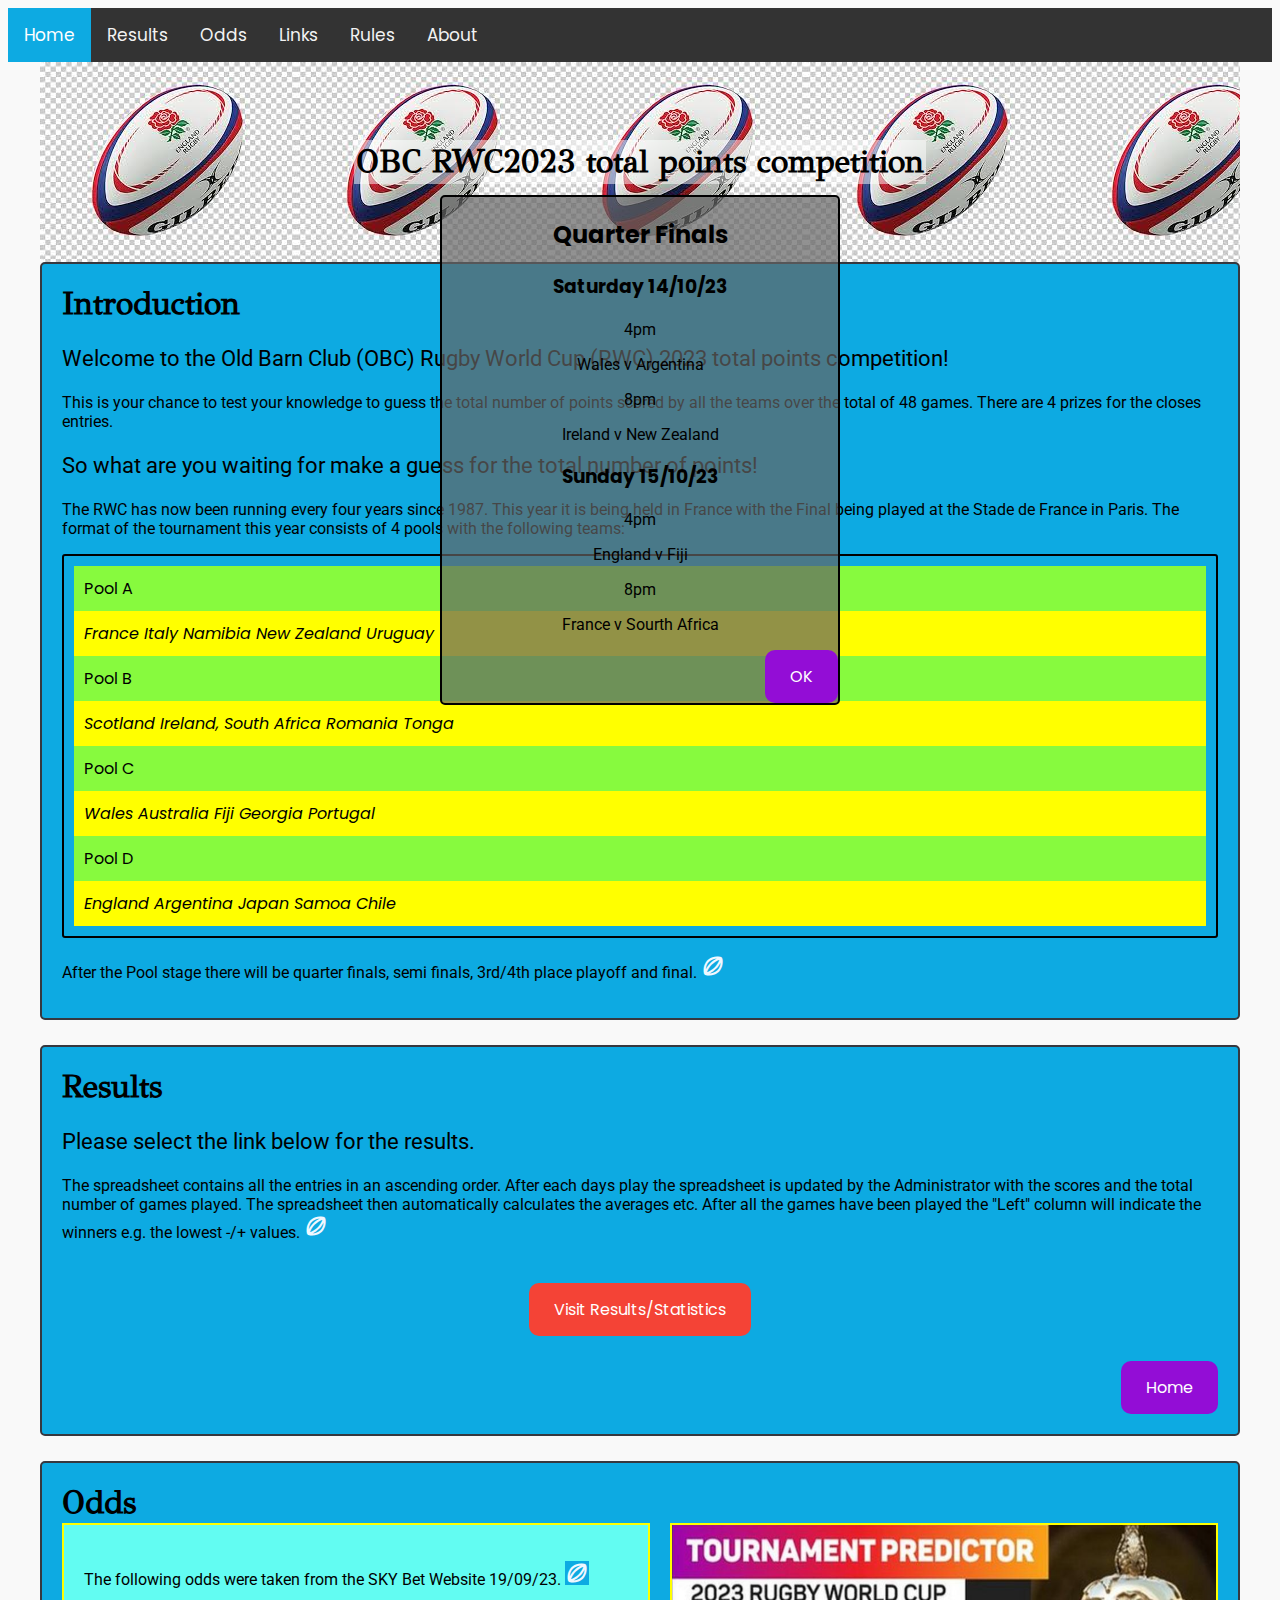
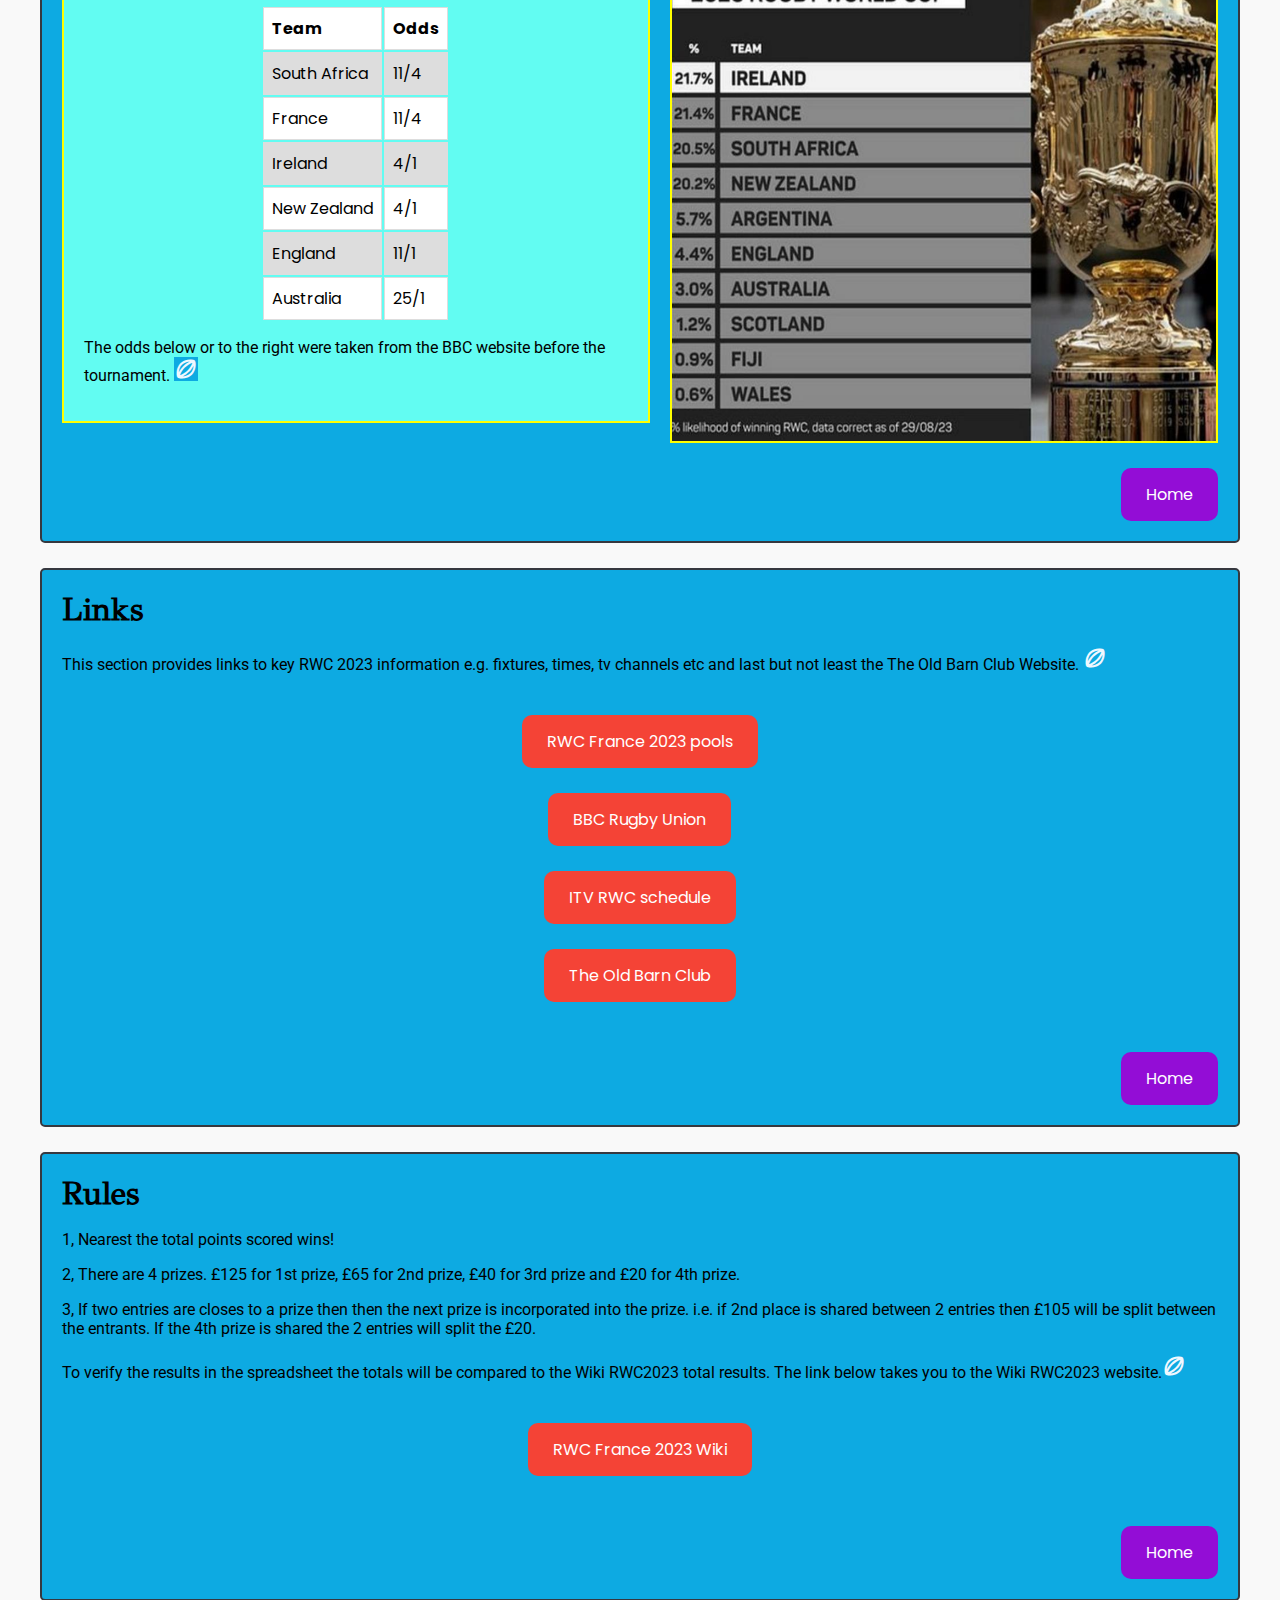
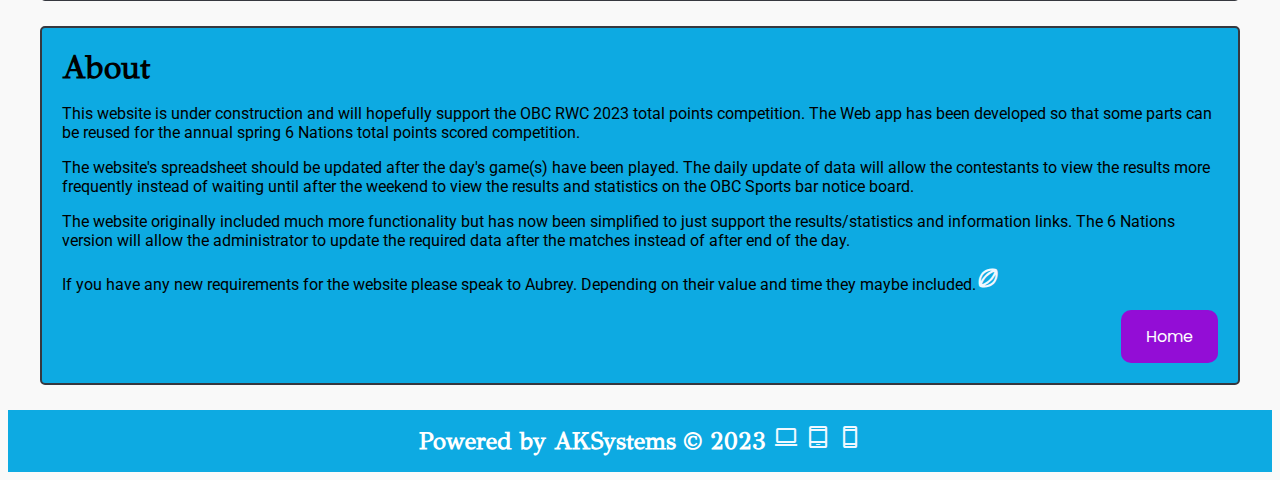
==== index.html @ f0ac0d95 "Added banner with notifications" ====
<!DOCTYPE html>
<html lang="en">
<head>
    <meta charset="UTF-8">
    <meta name="viewport" content="width=device-width, initial-scale=1.0">

    <link href="https://fonts.googleapis.com/css2?family=Material+Icons" rel="stylesheet">

    <link rel="stylesheet" href="https://fonts.googleapis.com/css2?family=Material+Symbols+Outlined:opsz,wght,FILL,GRAD@20..48,100..700,0..1,-50..200" />
    <script src="script.js"></script>
    <link rel="stylesheet" href="basic.css">
    <link rel="stylesheet" href="topnav.css">
    <!-- <link rel="stylesheet" href="style.css"> -->
    <title>Basic</title>
    <link rel="preconnect" href="https://fonts.googleapis.com">
    <link rel="preconnect" href="https://fonts.gstatic.com" crossorigin>
    <link href="https://fonts.googleapis.com/css2?family=GFS+Didot&display=swap" rel="stylesheet">

    <link href="https://fonts.googleapis.com/css2?family=Roboto&display=swap" rel="stylesheet">


    

</head>
<body>
    <div class="topnav">
        <a class="active" href="#home">Home</a>
        <a href="#results">Results</a>
        <a href="#odds">Odds</a>
        <a href="#links">Links</a>
        <a href="#rules">Rules</a>
        <a href="#about">About</a>
      </div>

    </div>

    <div id="rugbyball">
        <h1 id="title">OBC RWC2023 total points competition</h1>
        <!-- <h1 id="title">RWC2023 total points competition</h1> -->

    </div>
    <div class="container">
        <h1>Introduction</h1>

        <p class="para-large">
            Welcome to the Old Barn Club (OBC) Rugby World Cup (RWC) 2023 total points competition! 
        </p>


        <p> 
            This is your chance to test your knowledge to guess the total number of points scored by 
            all the teams over the total of 48 games. There are 4 prizes for the closes entries. 
            </p>

        <p class="para-large">
            So what are you waiting for make a guess for the total number of points!
        </p>

        <p>The RWC has now been running every four years since 1987. This year it is being held in France
                 with the Final being played at the Stade de France in Paris. The format of the tournament this year
            consists of 4 pools with the following teams:</p>

            <ul>
                <li>Pool A</li>
                <li><em>France Italy Namibia New Zealand Uruguay</em></li>
                <LI>Pool B</LI>
                <li><em>Scotland Ireland, South Africa Romania Tonga</em></li>
                <li>Pool C</li>
                <li><em>Wales Australia Fiji Georgia Portugal</em></li>
                <li>Pool D</li>
                <li><em>England Argentina Japan Samoa Chile</em></li>
            </ul>

            <p>
                After the Pool stage there will be quarter finals, semi finals, 3rd/4th place playoff and final.
                <span class="material-symbols-outlined">Sports_Rugby</span>
            </p>
    </div>

    <br>
    <div class="container" id="results">
        <div>
            <h1>Results</h1>
            <p class="para-large">Please select the link below for the results.</p>
            <p>The spreadsheet contains all the entries in an
                ascending order. After each days play the spreadsheet is updated by the Administrator with the scores and the total 
                number of games played. The spreadsheet then automatically calculates the averages etc. After all the games have been 
                played the "Left" column will indicate the winners e.g. the lowest -/+ values.
                <span class="material-symbols-outlined">Sports_Rugby</span>
            </p>
            <br>
                    
                <div class="pos_head_cenre">
                    <a href="entries.html" class="alink">Visit Results/Statistics</a><br>
                </div>
    
        </div>

        <br>
        <div class="topbuttonright">
            <a href="#top" class="toplink">Home</a>
        </div>
    </div>

    <br>

    <div class="container" id="odds">
        <h1>Odds</h1>


        <div class="flex-container">


            <div class="flex-child">
                <p>The following odds were taken from the SKY Bet Website 19/09/23.
                    <span class="material-symbols-outlined">Sports_Rugby</span>
                </p>
                <table>
                    <tr>
                      <th>Team</th>
                      <th>Odds</th>
                    </tr>
                    <tr>
                      <td>South Africa</td>
                      <td>11/4</td>
                    </tr>
                    <tr>
                      <td>France</td>
                      <td>11/4</td>
                    </tr>
                    <tr>
                      <td>Ireland</td>
                      <td>4/1</td>
                    </tr>
                    <tr>
                      <td>New Zealand</td>
                      <td>4/1</td>
                    </tr>
                    <tr>
                      <td>England</td>
                      <td>11/1</td>
                    
                    </tr>
                    <tr>
                      <td>Australia</td>
                      <td>25/1</td>

                    </tr>
                  </table>
                  <p>The odds below or to the right were taken from the BBC website before the tournament.
                    <span class="material-symbols-outlined">Sports_Rugby</span>
                </p>
            </div>
            
            <div class="flex-child green">
                <img src="odds.png" alt="Odds images">
            </div>
            
        </div>

        <br>
        <div class="topbuttonright">
            <a href="#top" class="toplink">Home</a>
        </div>

    </div>


    <br>
    <div class="container" id="links">
        <div>
            <h1>Links</h1>
            <p>This section provides links to key RWC 2023 information e.g. fixtures, times, tv channels etc
                and last but not least the The Old Barn Club Website.
                <span class="material-symbols-outlined">Sports_Rugby</span>
            </p>
            <br>
            <div>
                <div class="pos_head_cenre">
                    <a href="https://www.rugbyworldcup.com/2023/pools" class="alink">RWC France 2023 pools</a>
                </div>
                <br>
    
                <div class="pos_head_cenre">
                    <a href="https://www.bbc.co.uk/sport/rugby-union" class="alink">BBC Rugby Union</a>
                </div>
                <br>
    
                <div class="pos_head_cenre">
                    <a href="https://www.itv.com/rugby/articles/schedule-for-the-2023-rugby-world-cup" class="alink">ITV RWC schedule</a>
                </div>
                <br>
    
                <div class="pos_head_cenre">
                    <a href="http://www.theoldbarnclub.com/" class="alink">The Old Barn Club</a>
                </div>
                <br>
    
            </div>
        </div>
        <br>
        <div class="topbuttonright">
            <a href="#top" class="toplink">Home</a>
        </div>

    </div>

    <br>
    <div class="container" id="rules">
        <div>
            <h1>Rules</h1>
            <p>1, Nearest the total points scored wins!</p>
            <p>2, There are 4 prizes. £125  for 1st prize, £65  for 2nd prize, £40 for 3rd prize and £20 for 4th prize.</p>
            <p>3, If two entries are closes to a prize then then the next prize is incorporated into the prize. i.e.
            if 2nd place is shared between 2 entries then £105 will be split between the entrants. If the 4th prize is 
            shared the 2 entries will split the £20.</p>
        </div>
        <div>
            <p>To verify the results in the spreadsheet the totals will be compared to the Wiki RWC2023 total results. The link below
                takes you to the Wiki RWC2023 website.<span class="material-symbols-outlined">Sports_Rugby</span></p>
        </div>

        <br>
        <div>
            <div class="pos_head_cenre">
                <a href="https://en.wikipedia.org/wiki/2023_Rugby_World_Cup" class="alink">RWC France 2023 Wiki</a>
            </div>
            <br>
        </div>

        <br>
        <div class="topbuttonright">
            <a href="#top" class="toplink">Home</a>
        </div>
    </div>

    <br>
    <div class="container" id="about">
        <div>
            <h1>About</h1>
            <p>This website is under construction and will hopefully support the OBC RWC 2023 total points competition. The Web app
                has been developed so that some parts can be reused for the annual spring 6 Nations total points scored competition.</p>

            <p>The website's spreadsheet should be updated after the day's game(s) have been played. The daily update of data 
                will allow the contestants to view the results more frequently instead of waiting until after the weekend to view the results 
                and statistics on the OBC Sports bar notice board.
            </p>

            <p>The website originally included much more functionality but has now been simplified to just support the results/statistics
                and information links. The 6 Nations version will allow the administrator to update the required data after the matches 
                instead of after end of the day.</p>

            <p>If you have any new requirements for the website please speak to Aubrey. Depending on their value and time
                they maybe included.<span class="material-symbols-outlined">Sports_Rugby</span>
            </p>



        </div>
        <div class="topbuttonright">
            <a href="#top" class="toplink">Home</a>
        </div>
    </div>
    
    <br>
    <div class="footer">
        <h1> Powered by AKSystems &#169 2023 <span class="material-symbols-outlined">Computer</span>
            <span class="material-symbols-outlined">Tablet_Android</span>
            <span class="material-symbols-outlined">Smartphone</span>
        </h1>
    </div>

    <div id="banner">
        <h2>Quarter Finals</h2>
        <h3>Saturday 14/10/23</h3>
        <p>4pm</p>
        <p>Wales v Argentina</p>
        <p>8pm</p>
        <p>Ireland v New Zealand</p>
        <h3>Sunday 15/10/23</h3>
        <p>4pm</p>
        <p>England v Fiji</p>
        <p>8pm</p>
        <p>France v Sourth Africa</p>
        <div id="banner-button">
            <a href="#" onclick="off()" class="toplink">OK</a>
        </div>



    

</body>
</html>
---- basic.css ----
/* Theming */
@import url("https://fonts.googleapis.com/css2?family=Poppins:wght@400;700&display=swap");

:root{
    --white: #f9f9f9;
    --black: #36383F;
    --grey: #85888C;
    --green: #018749;
    --yellow: #ffff00;
    --blue: #0DAAE2;
    --darkpurple: #930DD6;
    --purple: #D410D6;
    --lightgreen: #87FA3E;
}

/* Reset */
*{
    margin: 10;
    padding: 10;
    box-sizing: border-box;
}

body{
    background-color: var(--white);
    font-family: "Poppins", sans-serif;
}

h1 {
  margin: 0; /* This reduces gaps ontop of div etc */
  font-family: 'GFS Didot', serif;
}

p {
    font-family: 'Roboto', sans-serif;
}

.para-large {
    font-size: 22px;
    /* color: white; */
}

/* display” to “flex” and to set “justify-content”, “align-items” to “center” */

#rugbyball {
  background-image: url(ball.jpeg);
  /* background-attachment: fixed; */
  /* background-position: center center;
  background-size: cover; */
  /* background-color: #cccccc; */
  height: 200px;
  width: 95%;
  margin: auto;
  display: flex;
  justify-content: center;
  align-items: center;
  color: black;
  text-align: center;
}

#title {
  background: rgba(255, 255, 255, 0.5);
  /* background-color: white; */
  padding: 2px;
}

/* 
.material-symbols-outlined {
  font-variation-settings:
  'FILL' 0,
  'wght' 400,
  'GRAD' 0,
  'opsz' 16
}
 */


a{
    text-decoration: none;
}

ul{
    list-style: none;
    padding: 10px;
    border: #000 solid 2px;
    border-radius: 3px;
}

li {
    background-color: var(--yellow);
    padding: 10px;
}

li:nth-child(even) {
    background-color: var(--yellow);
  }

li:nth-child(odd) {
    background-color: var(--lightgreen);
  }

.container {
    background-color: var(--blue);
    margin: auto;
    width: 95%;
    padding: 20px;
    border: 2px solid #36383F;
    border-radius: 5px;
}

.containerodd {
    background-color: #ffff77; 
}

.itemtext {
    background-color: #ffff77;
}

.topbuttonright {
    text-align: right;
}

.toplink:link, .toplink:visited {
    background-color: var(--darkpurple);
    color: white;
    padding: 14px 25px;
    text-align: center;
    text-decoration: none;
    display: inline-block;
    border-radius: 10px;
  }
  
  .toplink:hover, .toplink:active {
    background-color: var(--purple);
  }

.pos_head {
    background-color: lightgreen;
    margin: auto;
    width: 95%;
    padding: 20px;
}

.pos_head_cenre {
    text-align: center;
}

.alink:link, .alink:visited {
    background-color: #f44336;
    color: white;
    padding: 14px 25px;
    text-align: center;
    text-decoration: none;
    display: inline-block;
    border-radius: 10px;
  }
  
  .alink:hover, .alink:active {
    background-color: red;
  }

.footer {
    background-color: var(--blue);
    color: #ffffff;
    text-align: center;
    font-size: 12px;
    padding: 15px;
  }
  

  .material-symbols-outlined {
    background-color: var(--blue);
    color: aliceblue;
    margin-bottom: 0;
  font-variation-settings:
  'FILL' 0,
  'wght' 400,
  'GRAD' 0,
  'opsz' 24
}

.sidebyside-container {
    background-color: #000;
    width: 100%;
    margin: auto;
}

  
img {
    max-width: 100%;
    min-height: 100%;
  }
  
  .flex-container {
    display: flex;
    /* align-items: center; */
    justify-content: space-between;
}

.flex-child {
    flex: 1;
    border: 2px solid yellow;
}  

.flex-child:first-child {
    margin-bottom: 20px;
    margin-right: 20px;
    padding: 20px;
    background-color: #62FCF2;
} 

.flex-child td, th {
    border: 1px solid #dddddd;
    text-align: left;
    padding: 8px;
  }

  .flex-child table {
    margin: 0 auto 0 auto;
  }
  
 .flex-child tr:nth-child(even) {
    background-color: #dddddd;
  }

  .flex-child tr:nth-child(odd) {
    background-color: #ffffff;
  }

  #banner {
    display: block;
    position: absolute;
    top: 50%;
    left: 50%;
    transform: translate(-50%,-50%);

    text-align: center;
    width: 400px;
    border: 2px solid black;
    background-color: rgba( 100, 100, 100, 0.7);
    border-radius: 5px;
    /* margin: auto; */
}

#banner-button{
    text-align: right;
}



@media (max-width: 650px) {
    .flex-container {
      flex-direction: column;
    }

    .flex-child {
        margin: auto;
    }

    /* #title {
      font-size: 20px;
    } */

  }



/* @media screen and (max-width: 640px) {
    .flex-child {
        display: block;
        width: 100%;
    }
} */
---- topnav.css ----
:root{
  --white: #f9f9f9;
  --black: #36383F;
  --grey: #85888C;
  --green: #018749;
  --yellow: #ffff00;
  --blue: #0DAAE2;
}


.topnav {
    overflow: hidden;
    background-color: #333;
    color: white;  
}
  
  .topnav a {
    float: left;
    color: #f2f2f2;
    text-align: center;
    padding: 14px 16px;
    text-decoration: none;
    font-size: 17px;
  }
  
  .topnav a:hover {
    background-color: #ddd;
    color: black;
  }
  
  .topnav a.active {
    background-color: var(--blue);
    color: white;
  }
---- style.css ----
/* Theming */
@import url("https://fonts.googleapis.com/css2?family=Poppins:wght@400;700&display=swap");

:root{
    --white: #f9f9f9;
    --black: #36383F;
    --grey: #85888C;
    --green: #018749;
    --yellow: #ffff00;
}

/* Reset */
*{
    margin: 10;
    padding: 10;
    box-sizing: border-box;
}

body{
    background-color: var(--white);
    font-family: "Poppins", sans-serif;
}

a{
    text-decoration: none;
}

ul{
    list-style: none;
}

/* Header */
.header{
    background-color: var(--green);
    box-shadow: 1px 1px 5px 0px var(--grey);
    position: sticky;
    top: 0;
    width: 100%;
}

/* Logo */
.logo{
    display: inline-block;
    color: var(--white);
    font-size: 60px;
    margin-left: 10px;

}

/* Nav menu */
.nav{
    width: 100%;
    height: 100%;
    position: fixed;
    background-color: var(--black);
    overflow: hidden;

}

.menu a{
    display: block;
    padding: 30px;
    color: var(--white);

}

.menu a:hover{
    background-color: var(--yellow);
}

.nav{
    max-height: 0;
    transition: max-height .5s ease-out;
}

/* Menu Icon */

.hamb{
    cursor: pointer;
    float: right;
    padding: 40px 20px;
}


.hamb-line {
    background: var(--white);
    display: block;
    height: 2px;
    position: relative;
    width: 24px;

}

.hamb-line::before,
.hamb-line::after{
    background: var(--white);
    content: '';
    display: block;
    height: 100%;
    position: absolute;
    transition: all .2s ease-out;
    width: 100%;
}

.hamb-line::before{
    top: 5px;
}

.hamb-line::after{
    top: -5px;
}


.side-menu {
    display: none;
}

/* Toggle menu icon */

.side-menu:checked ~ nav{
    max-height: 100%;
}

.side-menu:checked ~ .hamb .hamb-line {
    background: transparent;
}

.side-menu:checked ~ .hamb .hamb-line::before {
    transform: rotate(-45deg);
    top:0;
}

.side-menu:checked ~ .hamb .hamb-line::after {
    transform: rotate(45deg);
    top:0;
}


  
.centre {
      margin: auto;
      width: 50%;
      border: 3px solid green;
      padding: 10px;
    }

.pos_head {
    /* display: block; */
    /* position: relative;
    top: 120px;
    visibility: hidden; */
    /* padding-top: 120px; */

    background-color: lightgreen;
    margin: auto;
    width: 95%;
    padding: 20px;
}

.alink:link, .alink:visited {
    background-color: #f44336;
    color: white;
    padding: 14px 25px;
    text-align: center;
    text-decoration: none;
    display: inline-block;
    border-radius: 10px;
  }
  
  .alink:hover, .alink:active {
    background-color: red;
  }


.pos_head_cenre {
    /* display: flex;
    justify-content: center;
    align-items: center; */
    text-align: center;
}

.container {
    display: block;
    justify-content: center;
    align-items: center;
    width: 600px;
    margin: auto;
  }
  
  img {
    width: 400px;
  }
  
  #para {
    margin: 0;
  }


/* Responsiveness */
@media (min-width: 768px) {
    .nav{
        max-height: none;
        top: 0;
        position: relative;
        float: right;
        width: fit-content;
        background-color: transparent;
    }

    .menu li{
        float: left;
    }

    .menu a:hover{
        background-color: transparent;
        color: var(--yellow);

    }

    .hamb{
        display: none;
    }

    .pos_head {
        width: 50%;
    }

    .container {
        display: flex;
    }

}
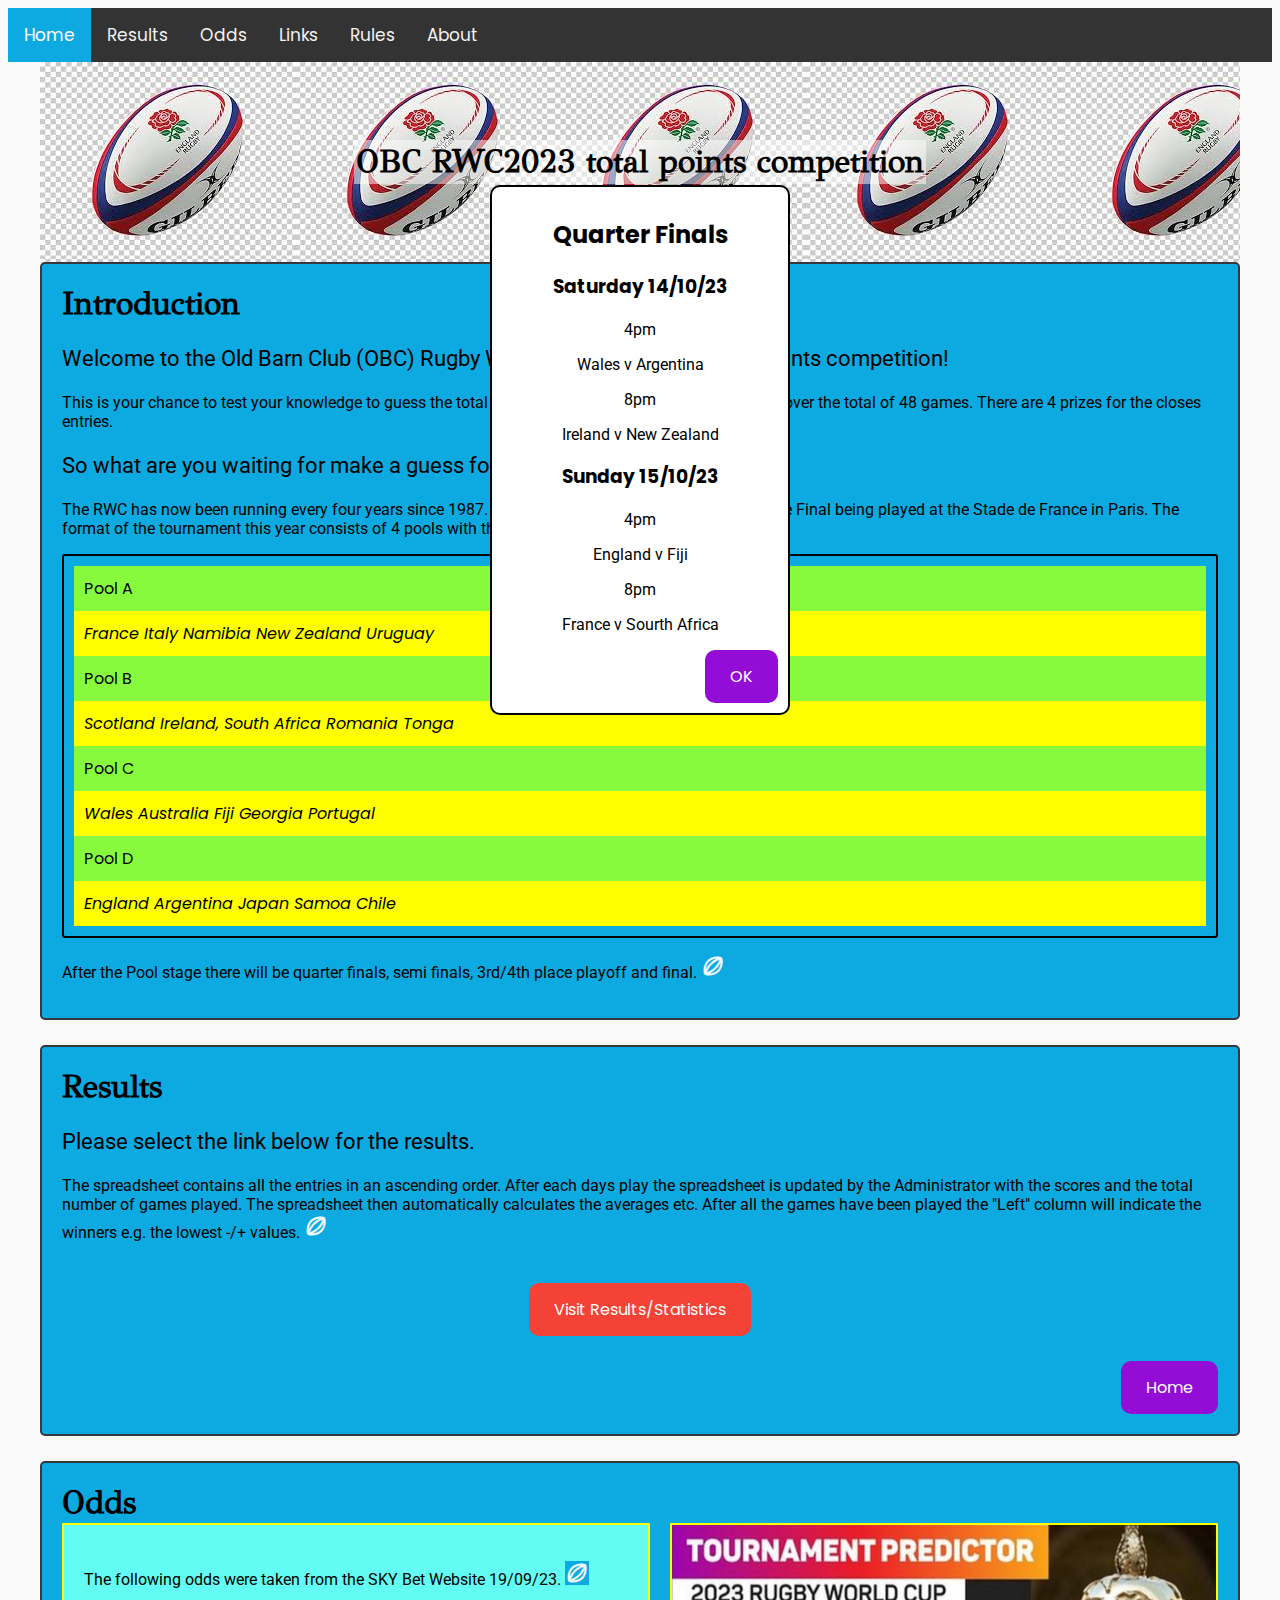
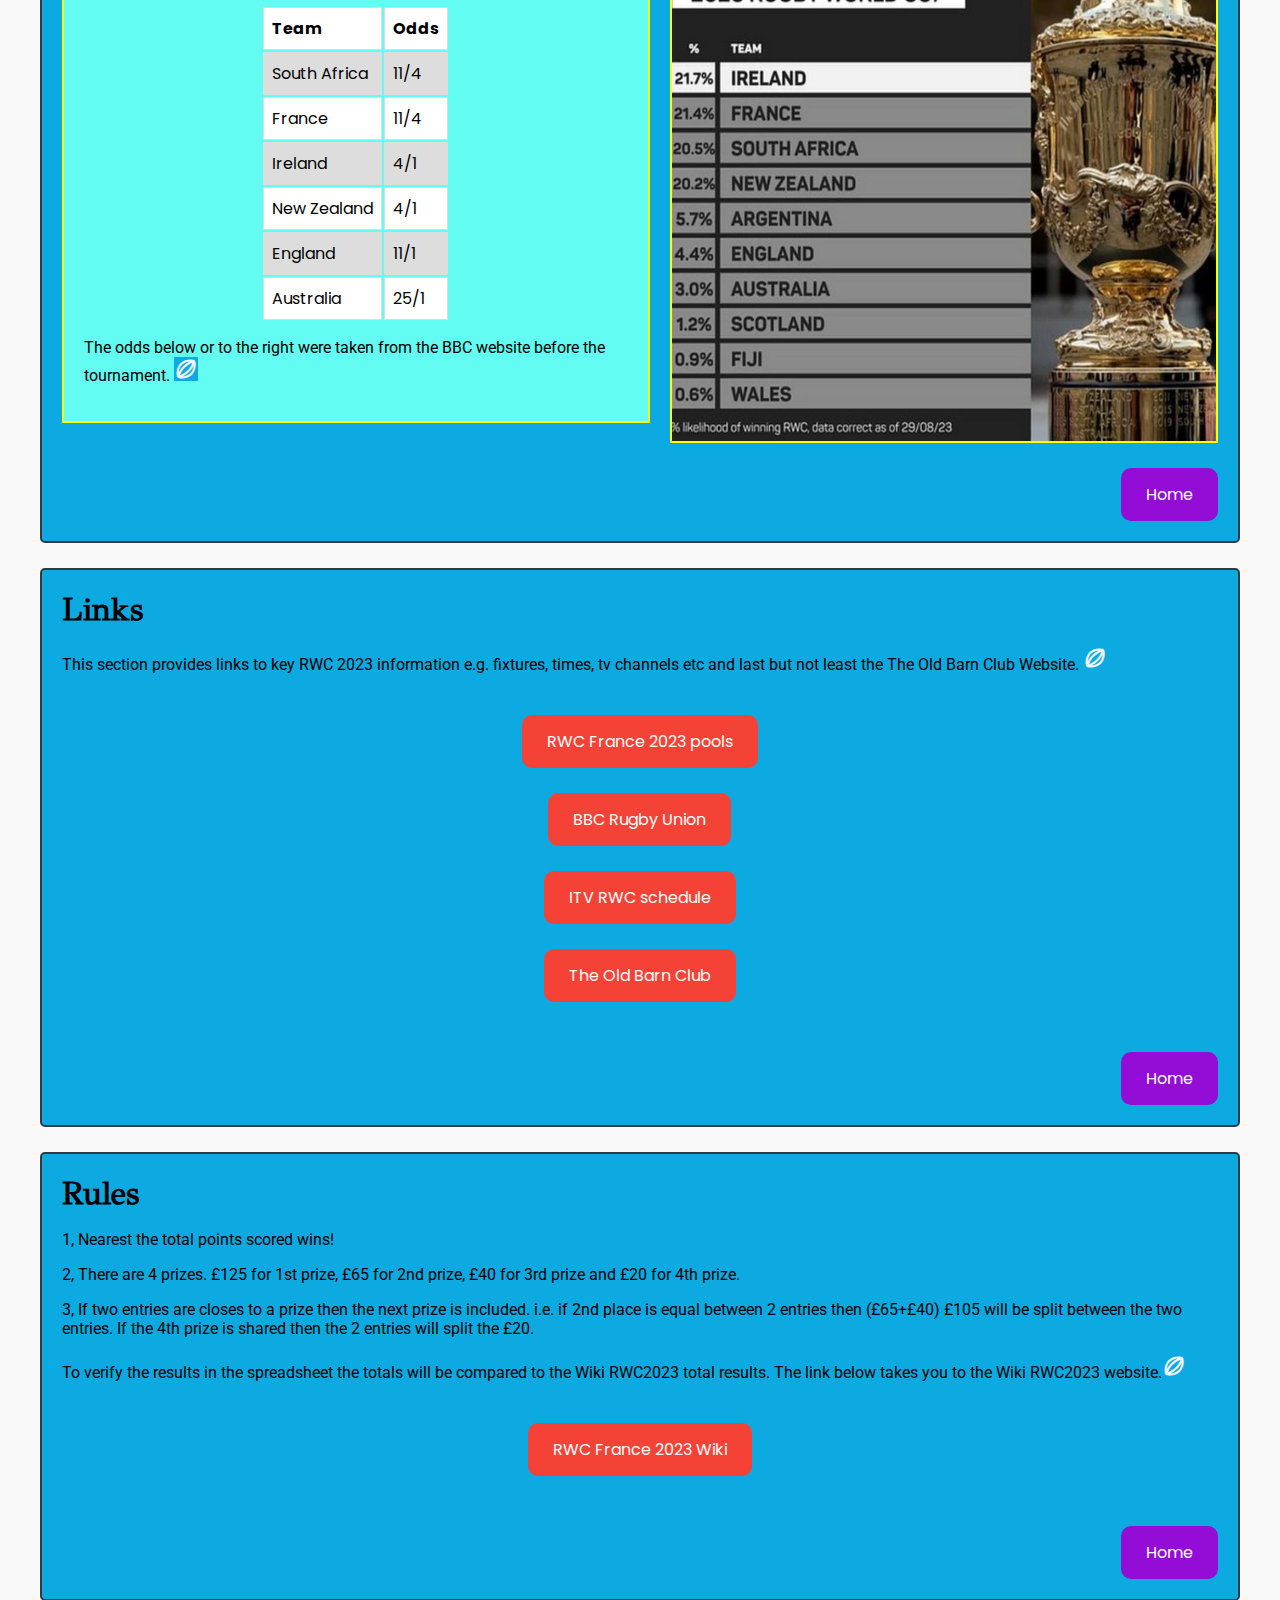
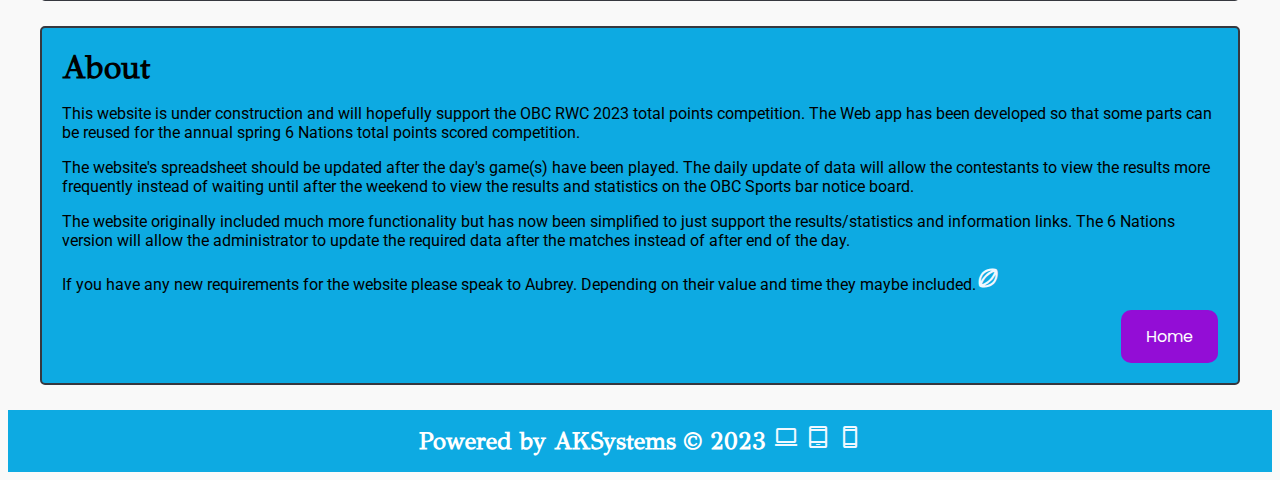
==== commit a35725a5: "Banner narrowed entries updated" ====
--- a/index.html
+++ b/index.html
@@ -211,9 +211,9 @@
             <h1>Rules</h1>
             <p>1, Nearest the total points scored wins!</p>
             <p>2, There are 4 prizes. £125  for 1st prize, £65  for 2nd prize, £40 for 3rd prize and £20 for 4th prize.</p>
-            <p>3, If two entries are closes to a prize then then the next prize is incorporated into the prize. i.e.
-            if 2nd place is shared between 2 entries then £105 will be split between the entrants. If the 4th prize is 
-            shared the 2 entries will split the £20.</p>
+            <p>3, If two entries are closes to a prize then the next prize is included. i.e.
+            if 2nd place is equal between 2 entries then (£65+£40) £105 will be split between the two entries. If the 4th prize is 
+            shared then the 2 entries will split the £20.</p>
         </div>
         <div>
             <p>To verify the results in the spreadsheet the totals will be compared to the Wiki RWC2023 total results. The link below
--- a/basic.css
+++ b/basic.css
@@ -234,10 +234,12 @@
     transform: translate(-50%,-50%);
 
     text-align: center;
-    width: 400px;
+    width: 300px;
     border: 2px solid black;
-    background-color: rgba( 100, 100, 100, 0.7);
-    border-radius: 5px;
+    /* background-color: rgba( 100, 100, 100, 0.1); */
+    background-color: white;
+    border-radius: 10px;
+    padding: 10px;
     /* margin: auto; */
 }
 
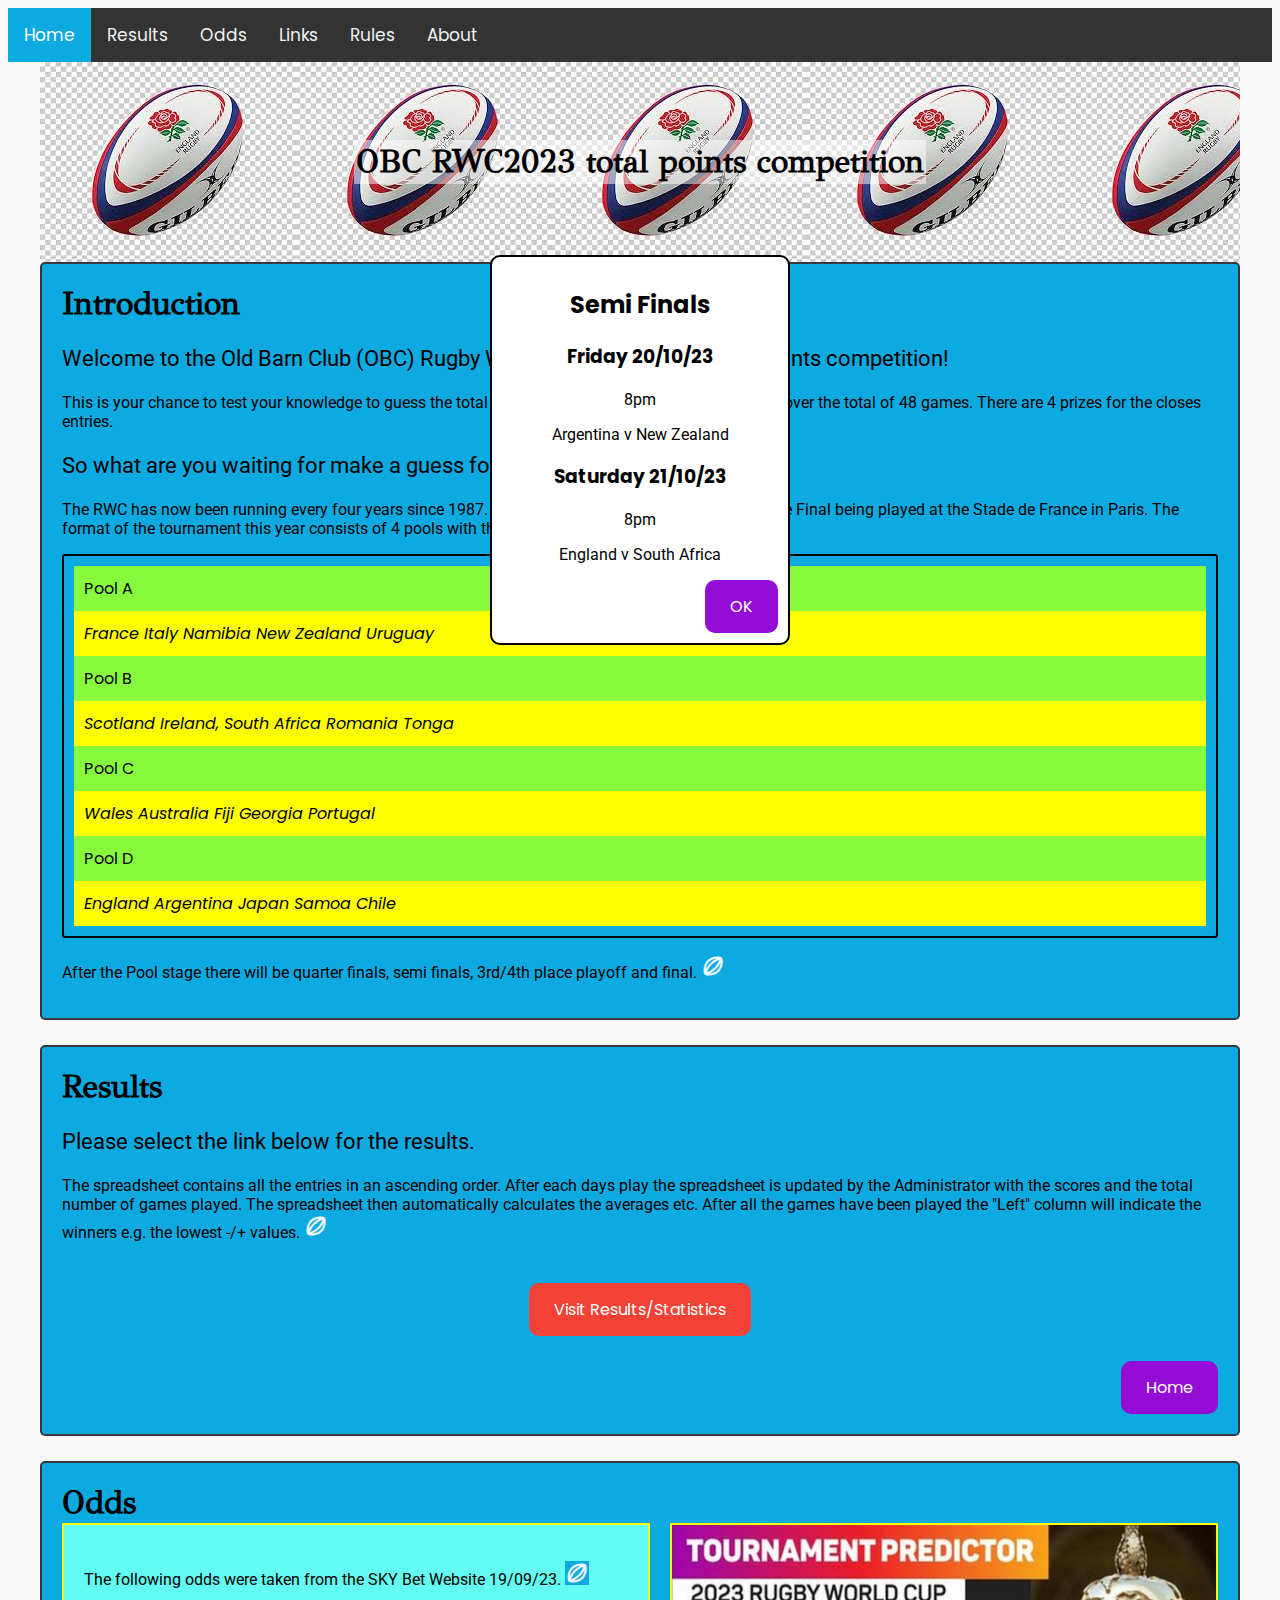
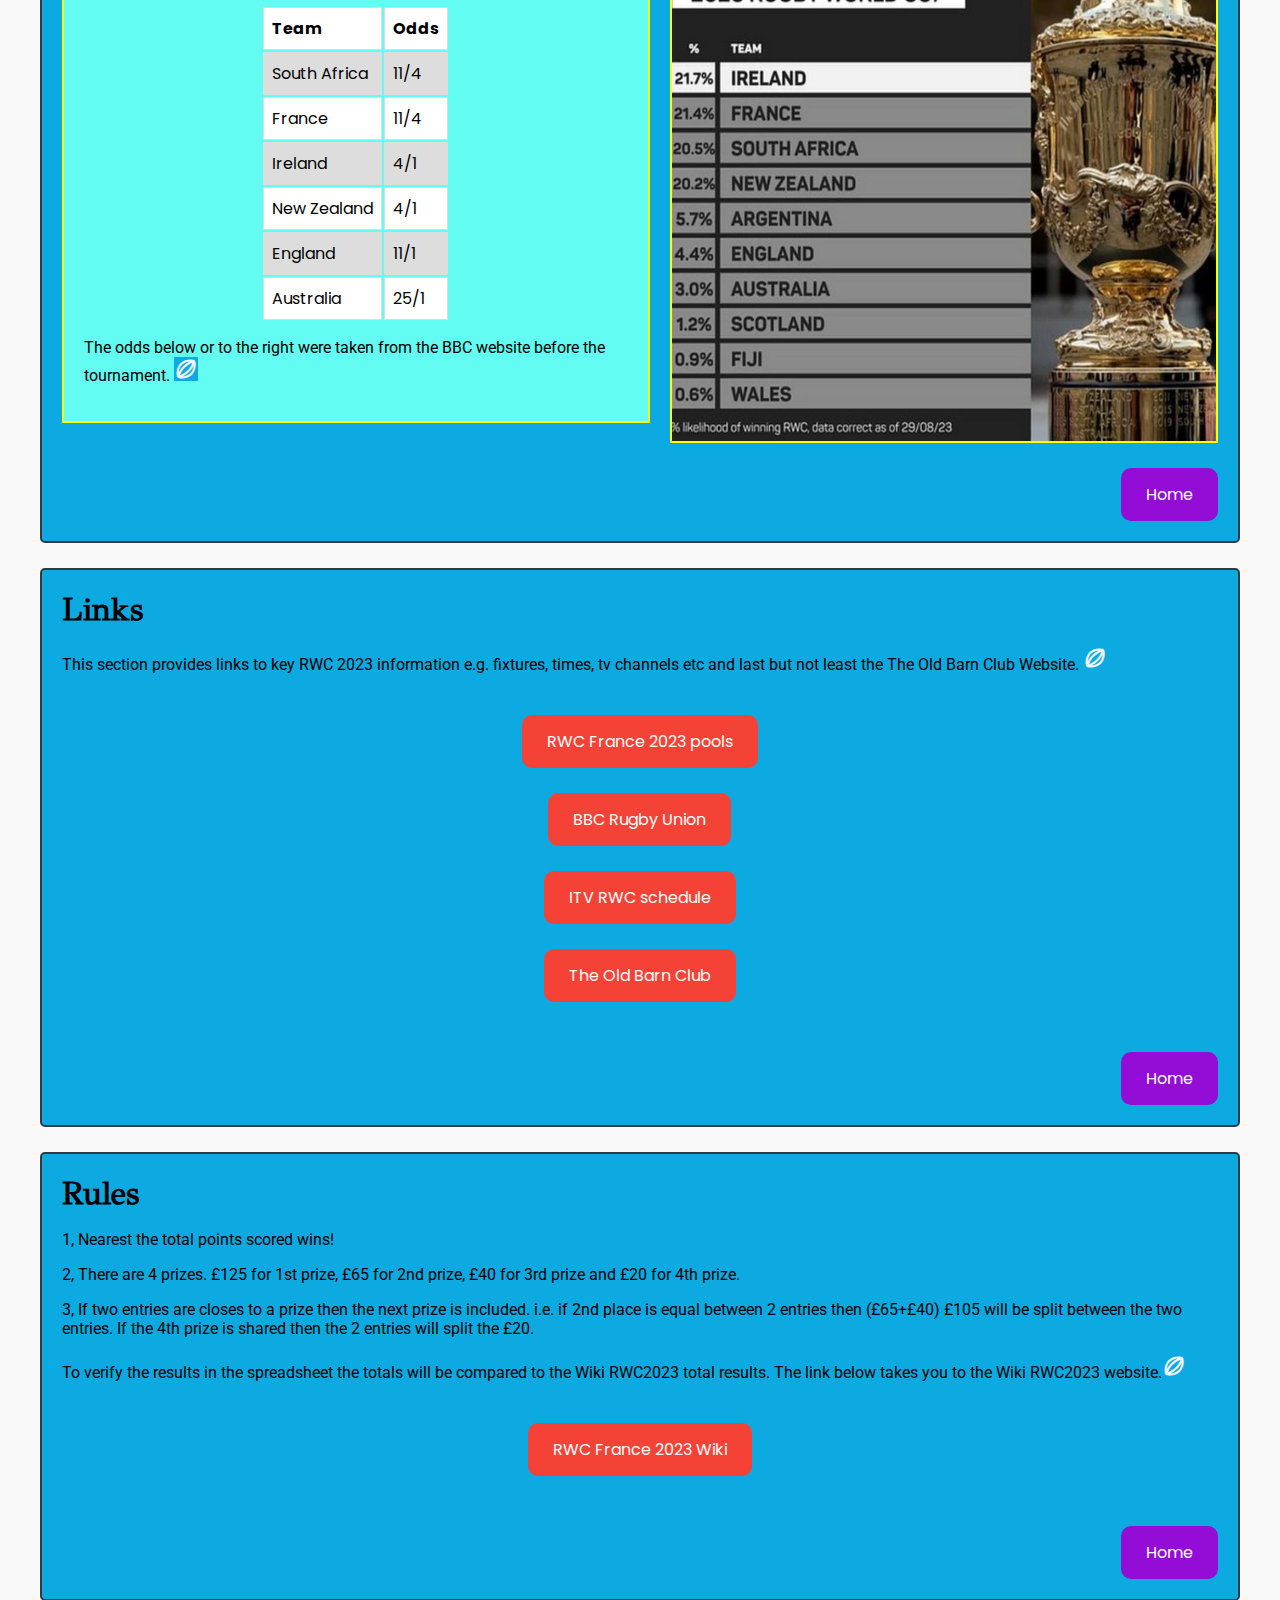
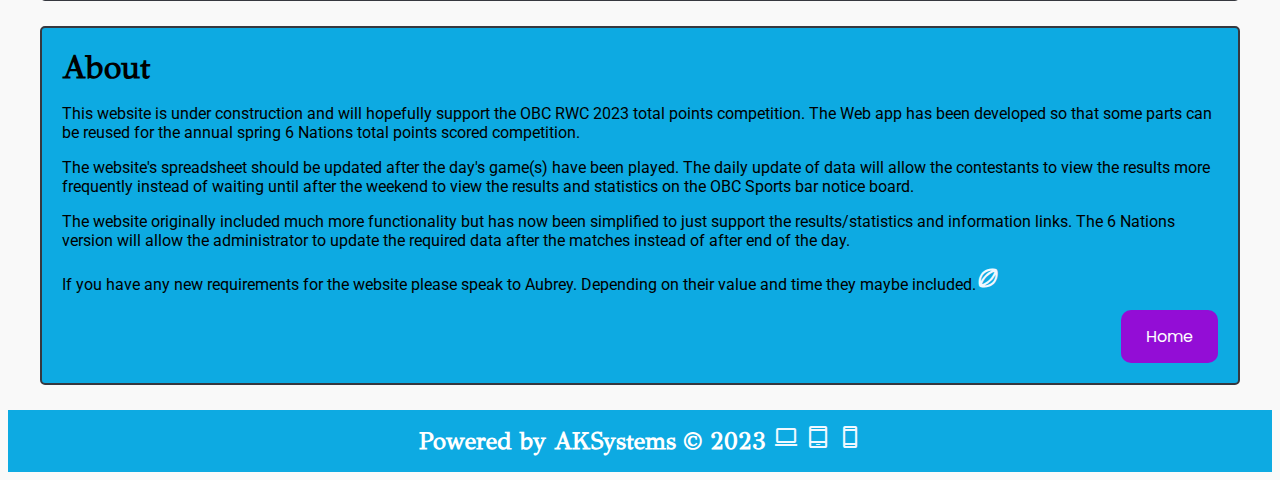
==== commit d32b063d: "New banner for semi finals and update" ====
--- a/index.html
+++ b/index.html
@@ -254,8 +254,6 @@
                 they maybe included.<span class="material-symbols-outlined">Sports_Rugby</span>
             </p>
 
-
-
         </div>
         <div class="topbuttonright">
             <a href="#top" class="toplink">Home</a>
@@ -271,24 +269,16 @@
     </div>
 
     <div id="banner">
-        <h2>Quarter Finals</h2>
-        <h3>Saturday 14/10/23</h3>
-        <p>4pm</p>
-        <p>Wales v Argentina</p>
+        <h2>Semi Finals</h2>
+        <h3>Friday 20/10/23</h3>
         <p>8pm</p>
-        <p>Ireland v New Zealand</p>
-        <h3>Sunday 15/10/23</h3>
-        <p>4pm</p>
-        <p>England v Fiji</p>
+        <p>Argentina v New Zealand</p>
+        <h3>Saturday 21/10/23</h3>
         <p>8pm</p>
-        <p>France v Sourth Africa</p>
+        <p>England v South Africa</p>
         <div id="banner-button">
             <a href="#" onclick="off()" class="toplink">OK</a>
         </div>
 
-
-
-    
-
 </body>
 </html>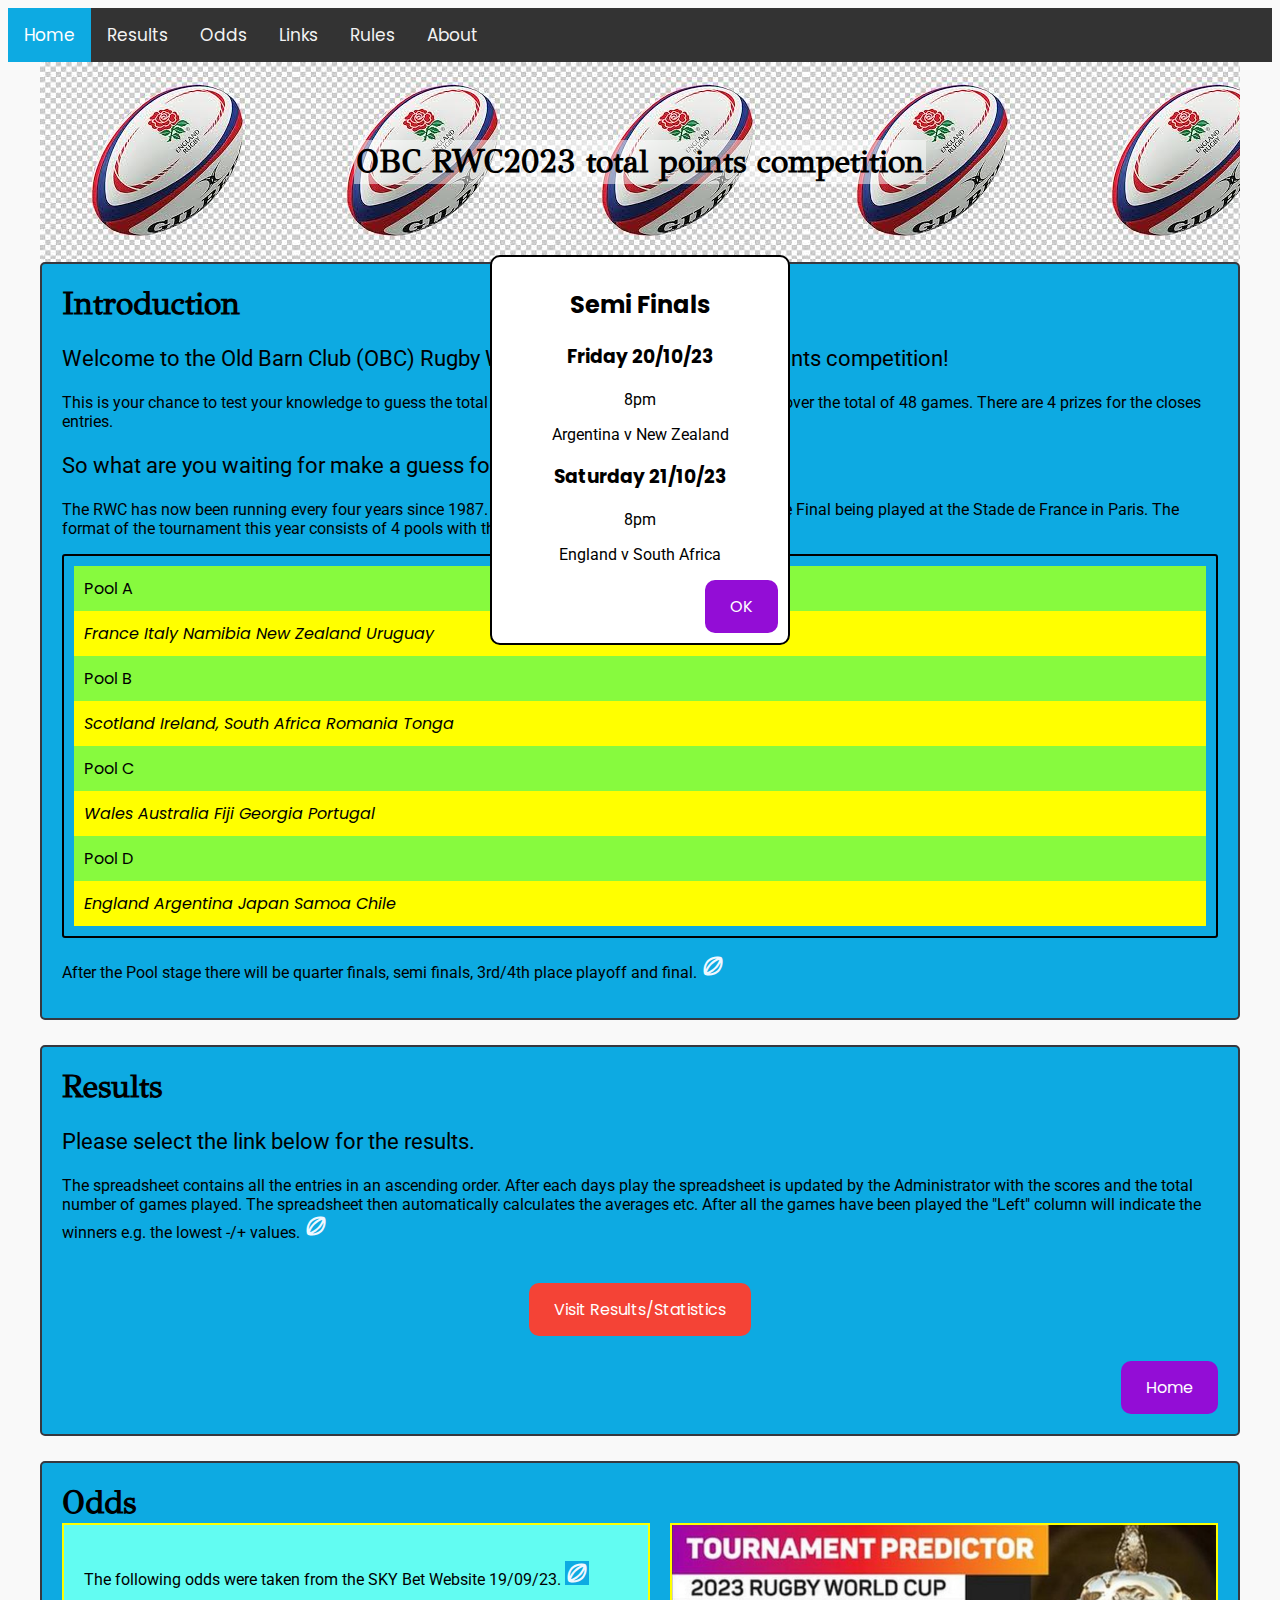
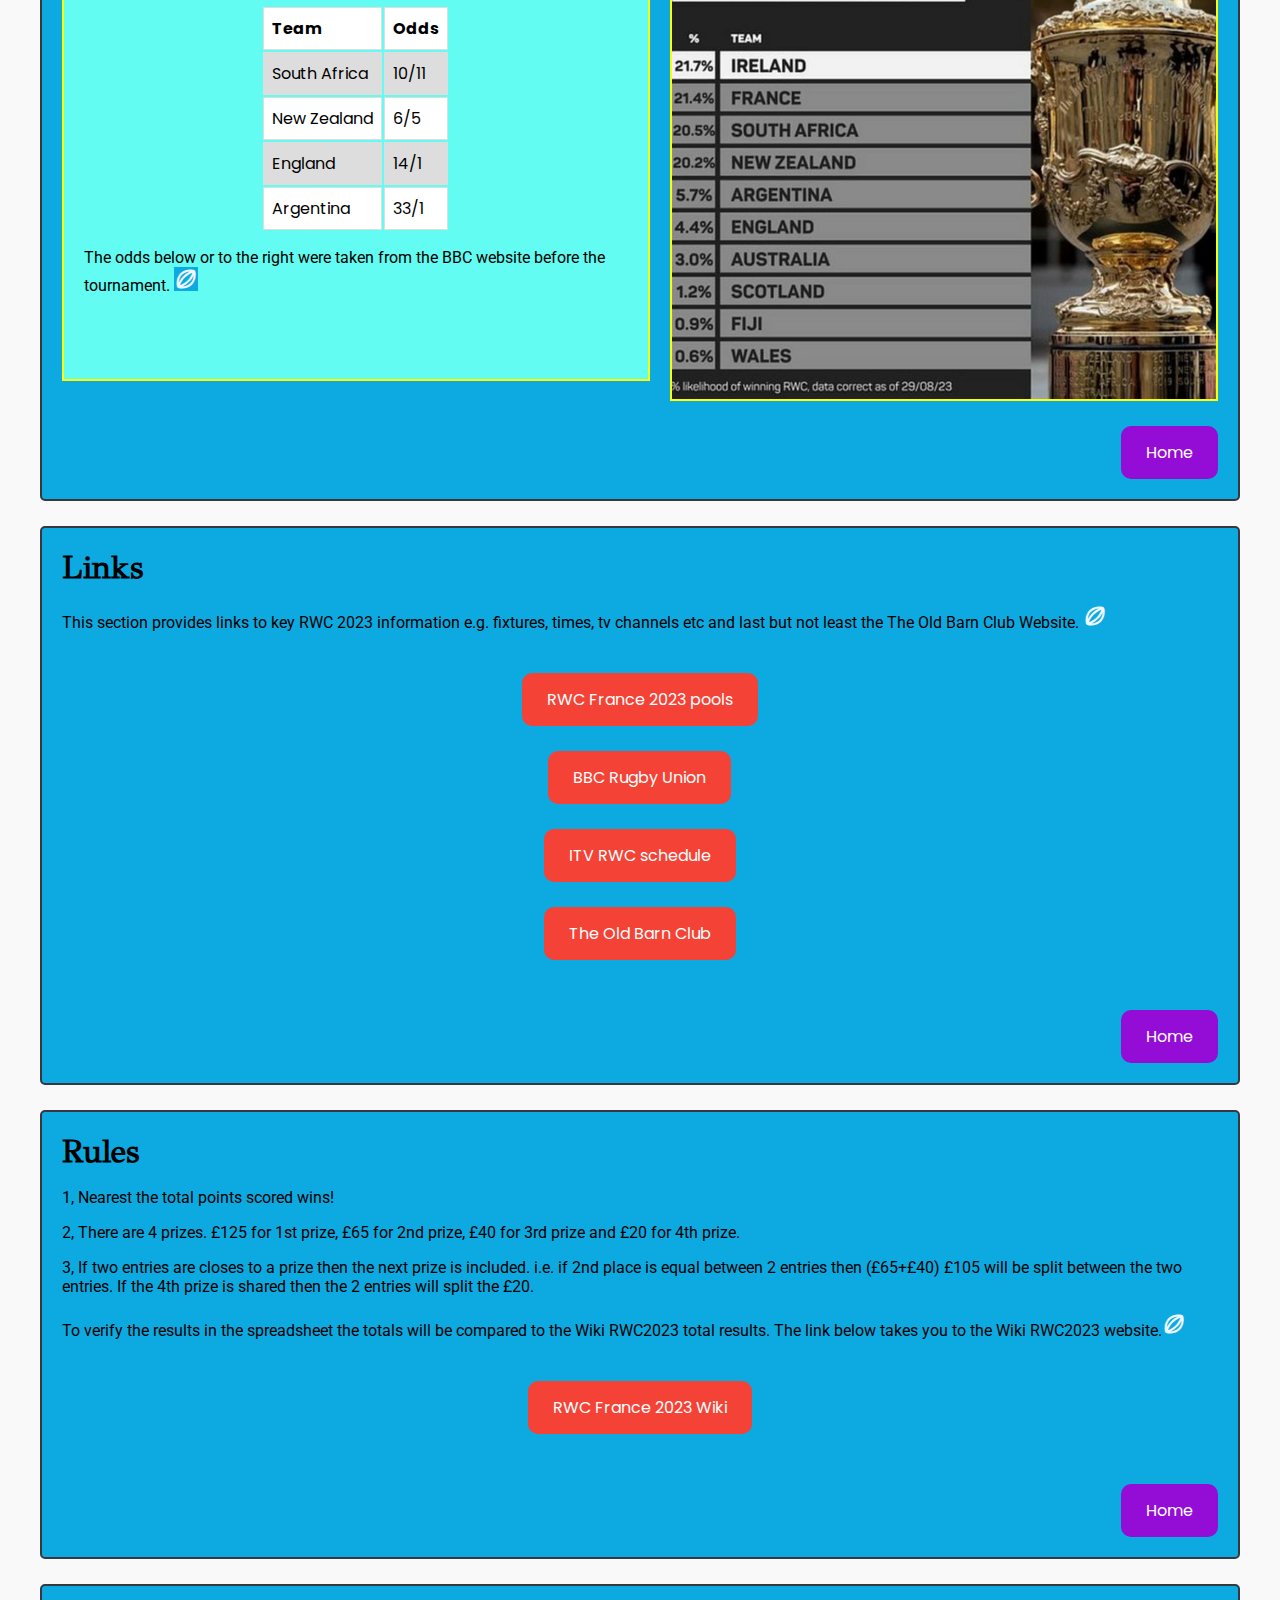
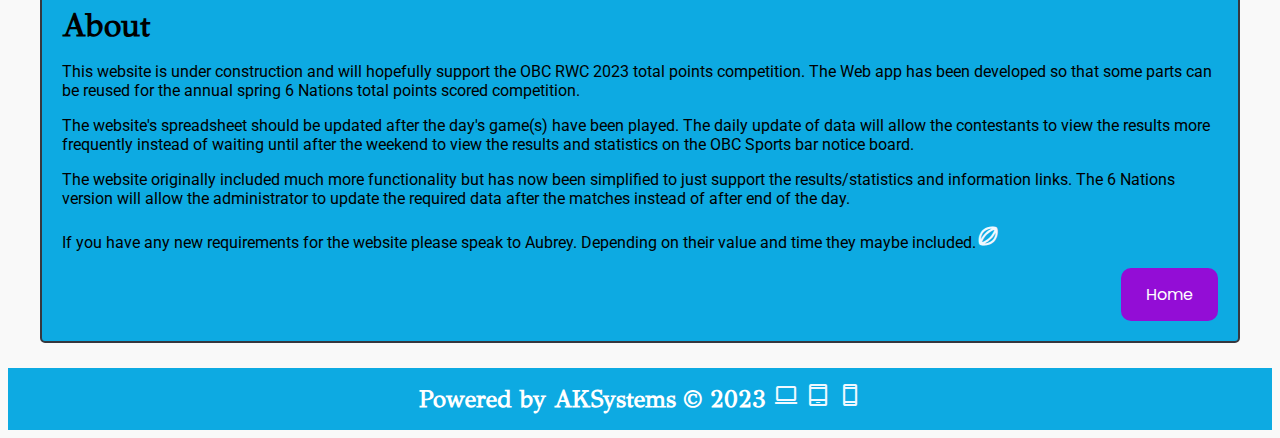
==== commit a622ad5c: "Odds updated" ====
--- a/index.html
+++ b/index.html
@@ -122,29 +122,19 @@
                     </tr>
                     <tr>
                       <td>South Africa</td>
-                      <td>11/4</td>
-                    </tr>
-                    <tr>
-                      <td>France</td>
-                      <td>11/4</td>
-                    </tr>
-                    <tr>
-                      <td>Ireland</td>
-                      <td>4/1</td>
+                      <td>10/11</td>
                     </tr>
                     <tr>
                       <td>New Zealand</td>
-                      <td>4/1</td>
+                      <td>6/5</td>
                     </tr>
                     <tr>
                       <td>England</td>
-                      <td>11/1</td>
-                    
-                    </tr>
-                    <tr>
-                      <td>Australia</td>
-                      <td>25/1</td>
-
+                      <td>14/1</td>
+                    </tr>
+                    <tr>
+                      <td>Argentina</td>
+                      <td>33/1</td>
                     </tr>
                   </table>
                   <p>The odds below or to the right were taken from the BBC website before the tournament.
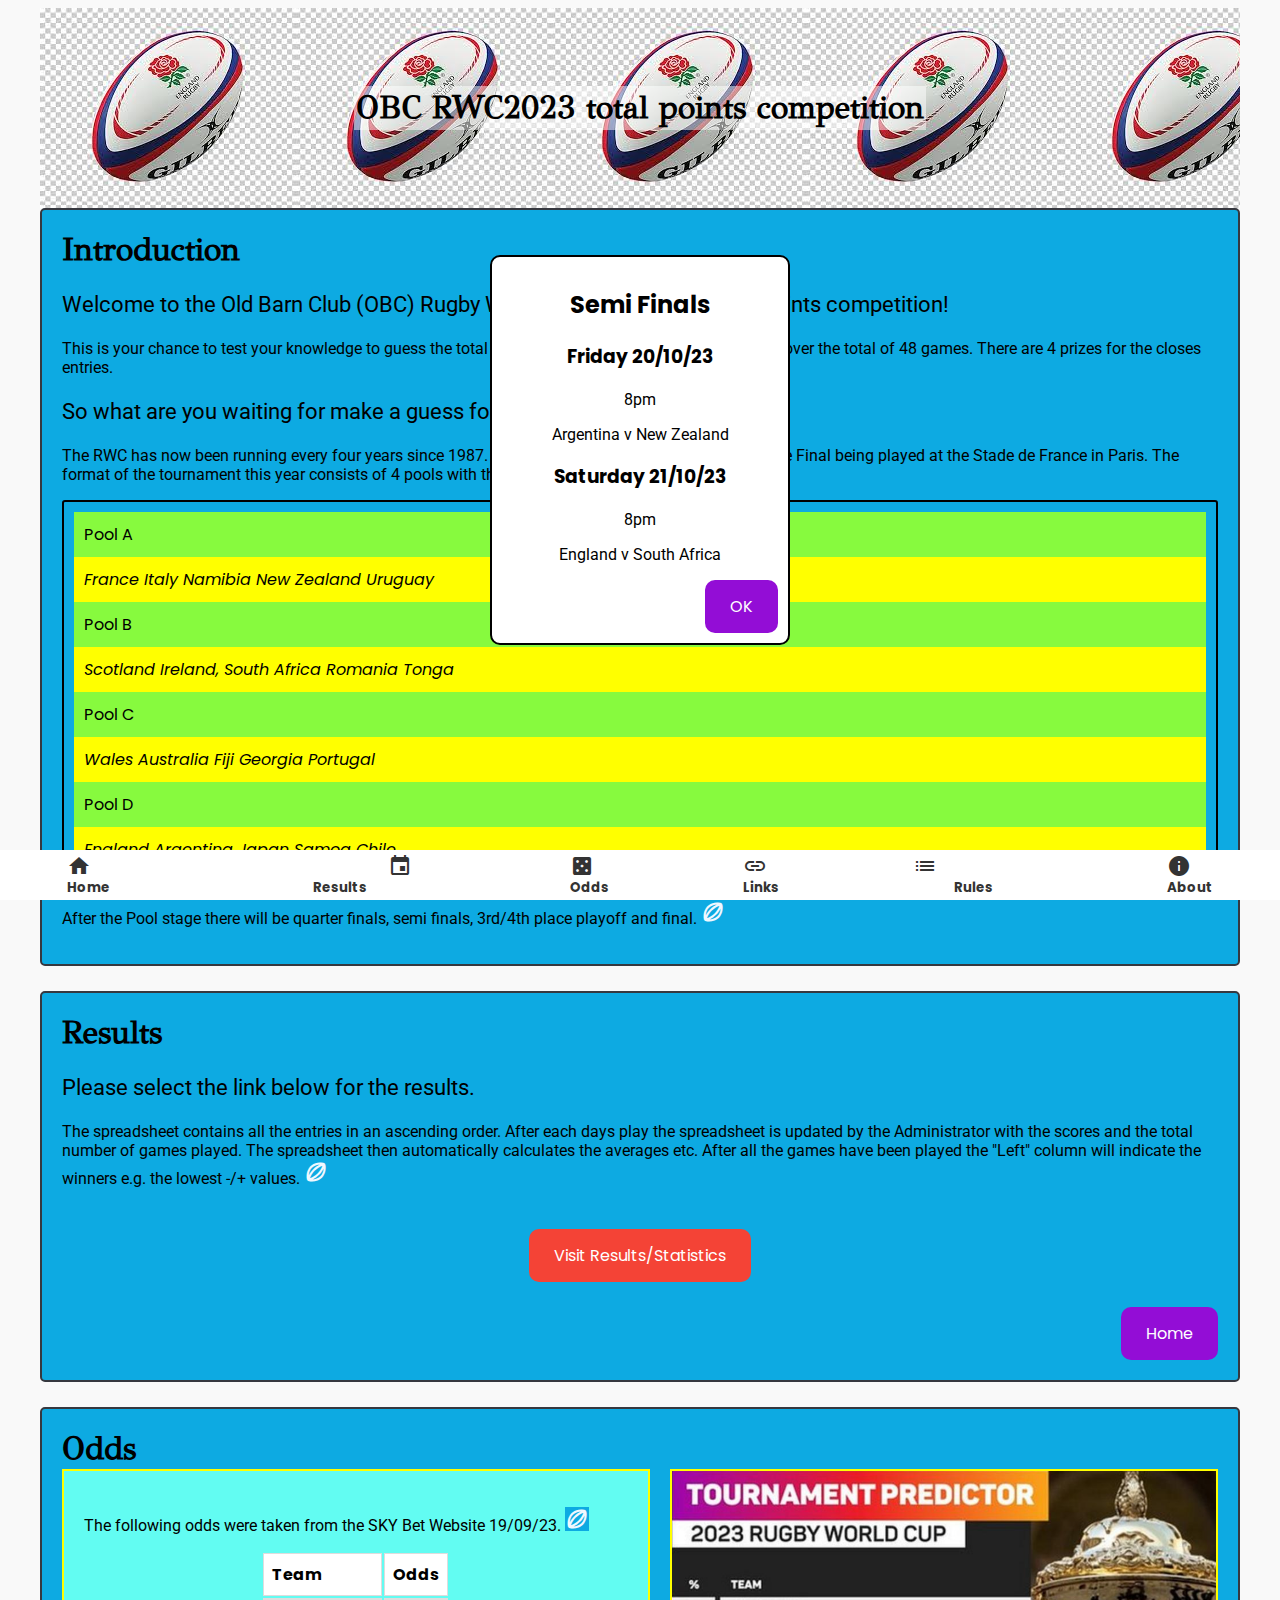
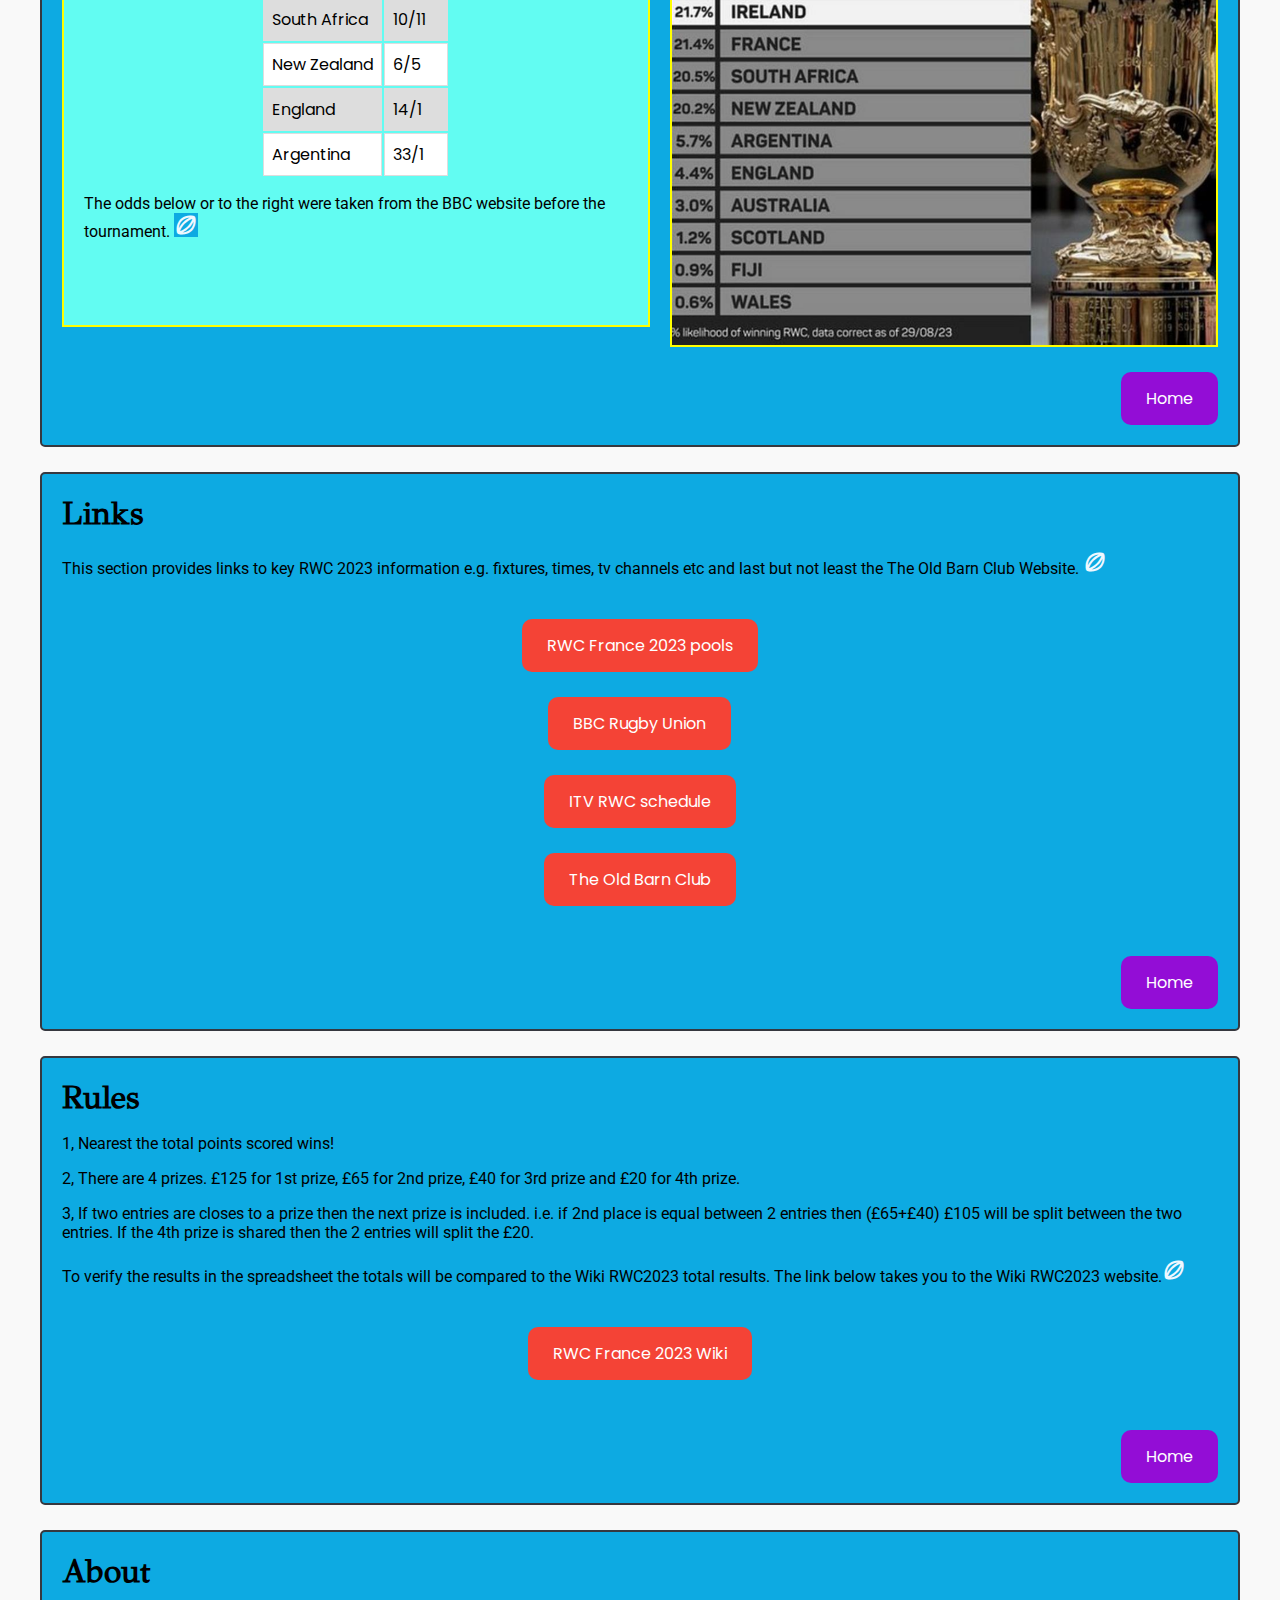
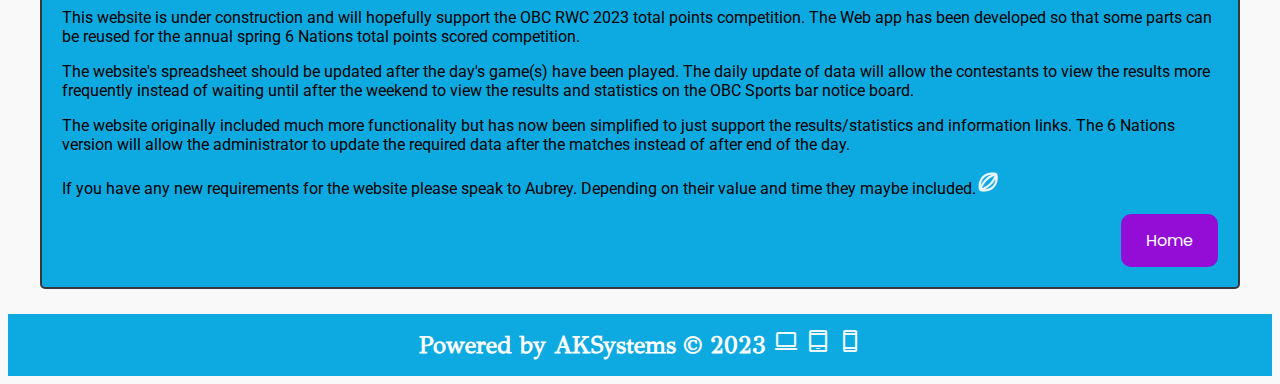
==== commit fa2064a2: "Updated for bottom menu" ====
--- a/index.html
+++ b/index.html
@@ -23,7 +23,48 @@
 
 </head>
 <body>
-    <div class="topnav">
+
+    <nav class="bottom-nav">
+        <div>
+            <a href="#">
+                <i class="material-icons">home</i>
+                <h5>Home</h5>
+              </a>
+        </div>
+        <div>
+            <a href="#results">
+                <i class="material-icons">emoji_events</i>
+                <h5>Results</h5>
+              </a>
+        </div>
+        <div>
+            <a href="#odds">
+                <i class="material-icons">casino</i>
+                <h5>Odds</h5>
+              </a>
+        </div>
+        <div>
+            <a href="#links">
+                <i class="material-icons">link</i>
+                <h5>Links</h5>
+              </a>
+        </div>
+        <div>
+            <a href="#rules">
+                <i class="material-icons">list_alt</i>
+                <h5>Rules</h5>
+              </a>
+        </div>
+        <div>
+            <a href="#about">
+                <i class="material-icons">info</i>
+                <h5>About</h5>
+              </a>
+        </div>
+
+      </nav>
+
+    <!-- <div class="topnav">
         <a class="active" href="#home">Home</a>
         <a href="#results">Results</a>
         <a href="#odds">Odds</a>
@@ -32,7 +73,7 @@
         <a href="#about">About</a>
       </div>
 
-    </div>
+    </div> -->
 
     <div id="rugbyball">
         <h1 id="title">OBC RWC2023 total points competition</h1>
--- a/basic.css
+++ b/basic.css
@@ -247,6 +247,48 @@
     text-align: right;
 }
 
+.bottom-nav {
+  position: fixed;
+  bottom: 0;
+  left: 0;
+  right: 0;
+  width: 100%;
+  height: 50px;
+  background-color: #fff;
+  display: flex;
+  justify-content: space-around;
+  align-items: center;
+}
+
+.div-centre {
+  margin: auto;
+}
+
+h5 {
+  margin: 0;
+}
+
+.bottom-nav a {
+  color: #333;
+  text-decoration: none;
+  font-size: 16px;
+  text-align: center;
+}
+
+.bottom-nav i {
+  font-size: 24px;
+  vertical-align: middle;
+  margin: 0;
+}
+
+.bottom-nav a:hover {
+  color: #000;
+}
+
+.bottom-nav .active {
+  color: #000;
+}
+
 
 
 @media (max-width: 650px) {
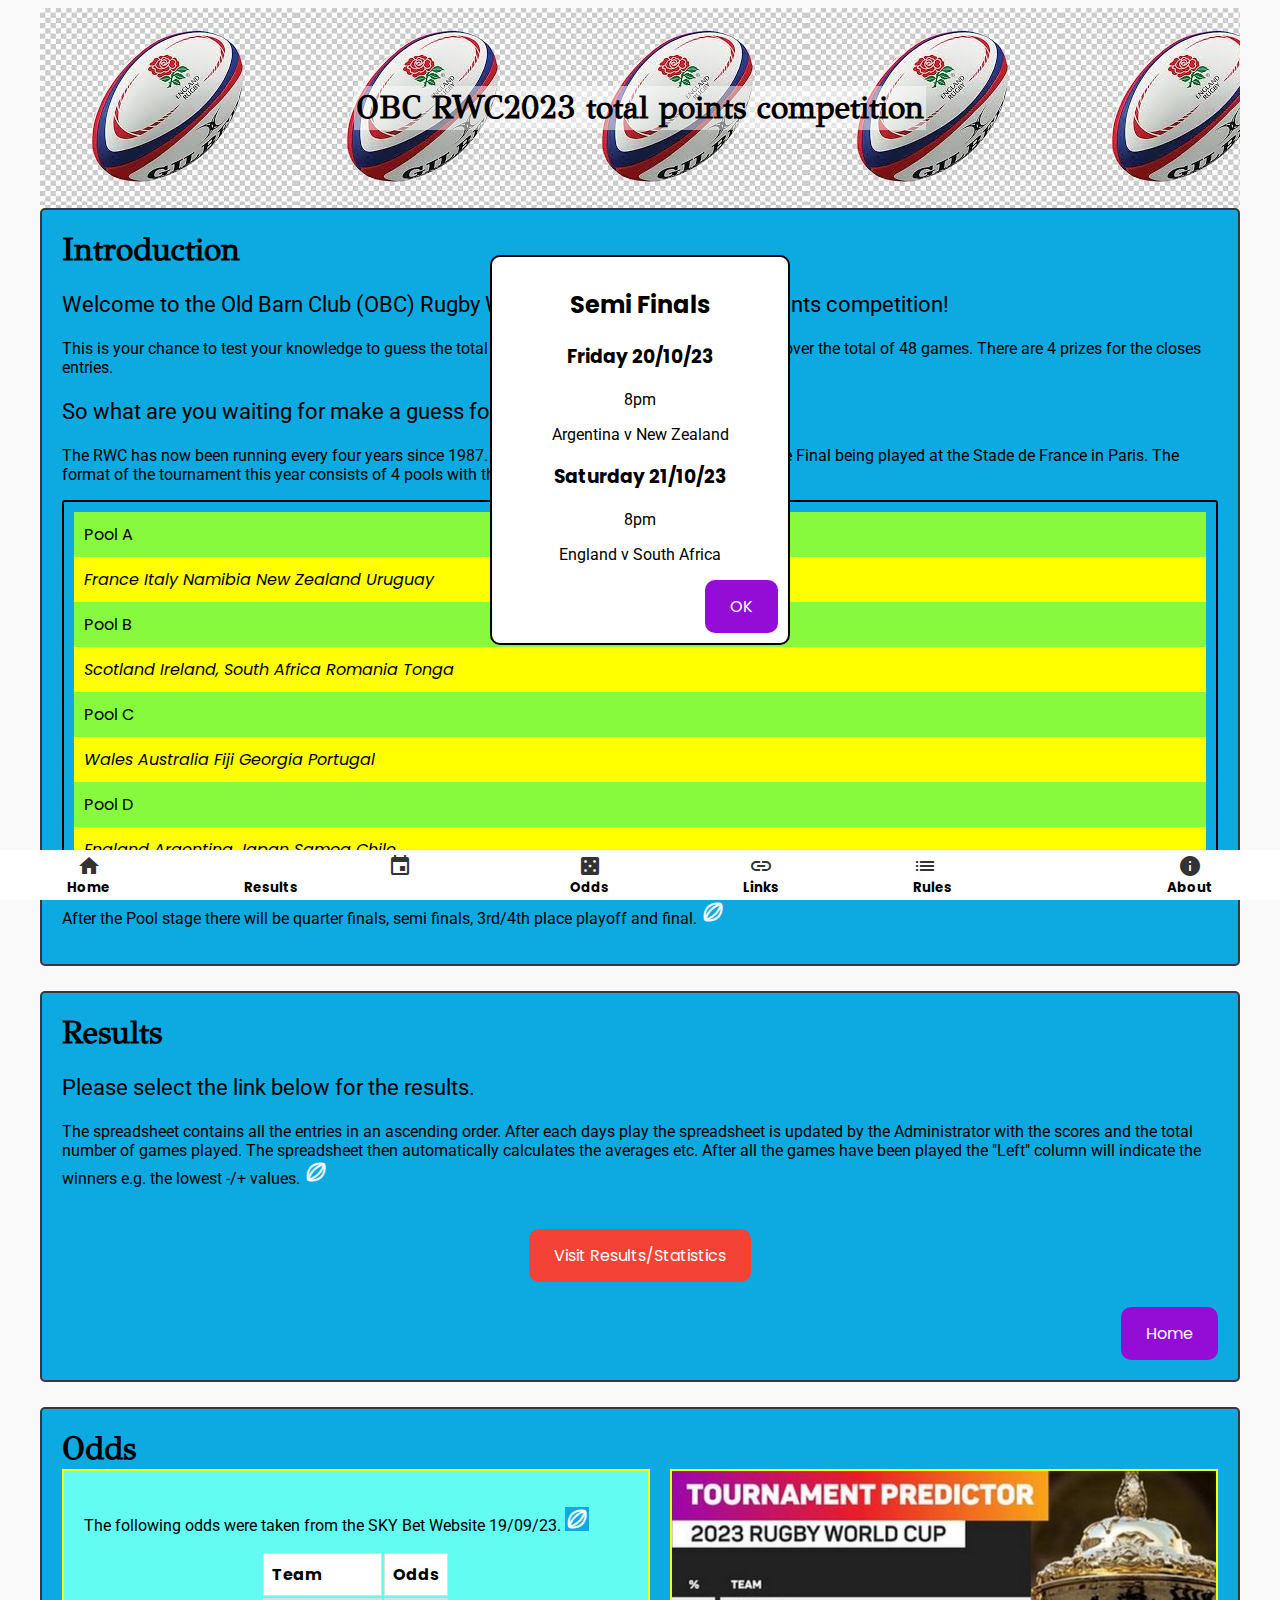
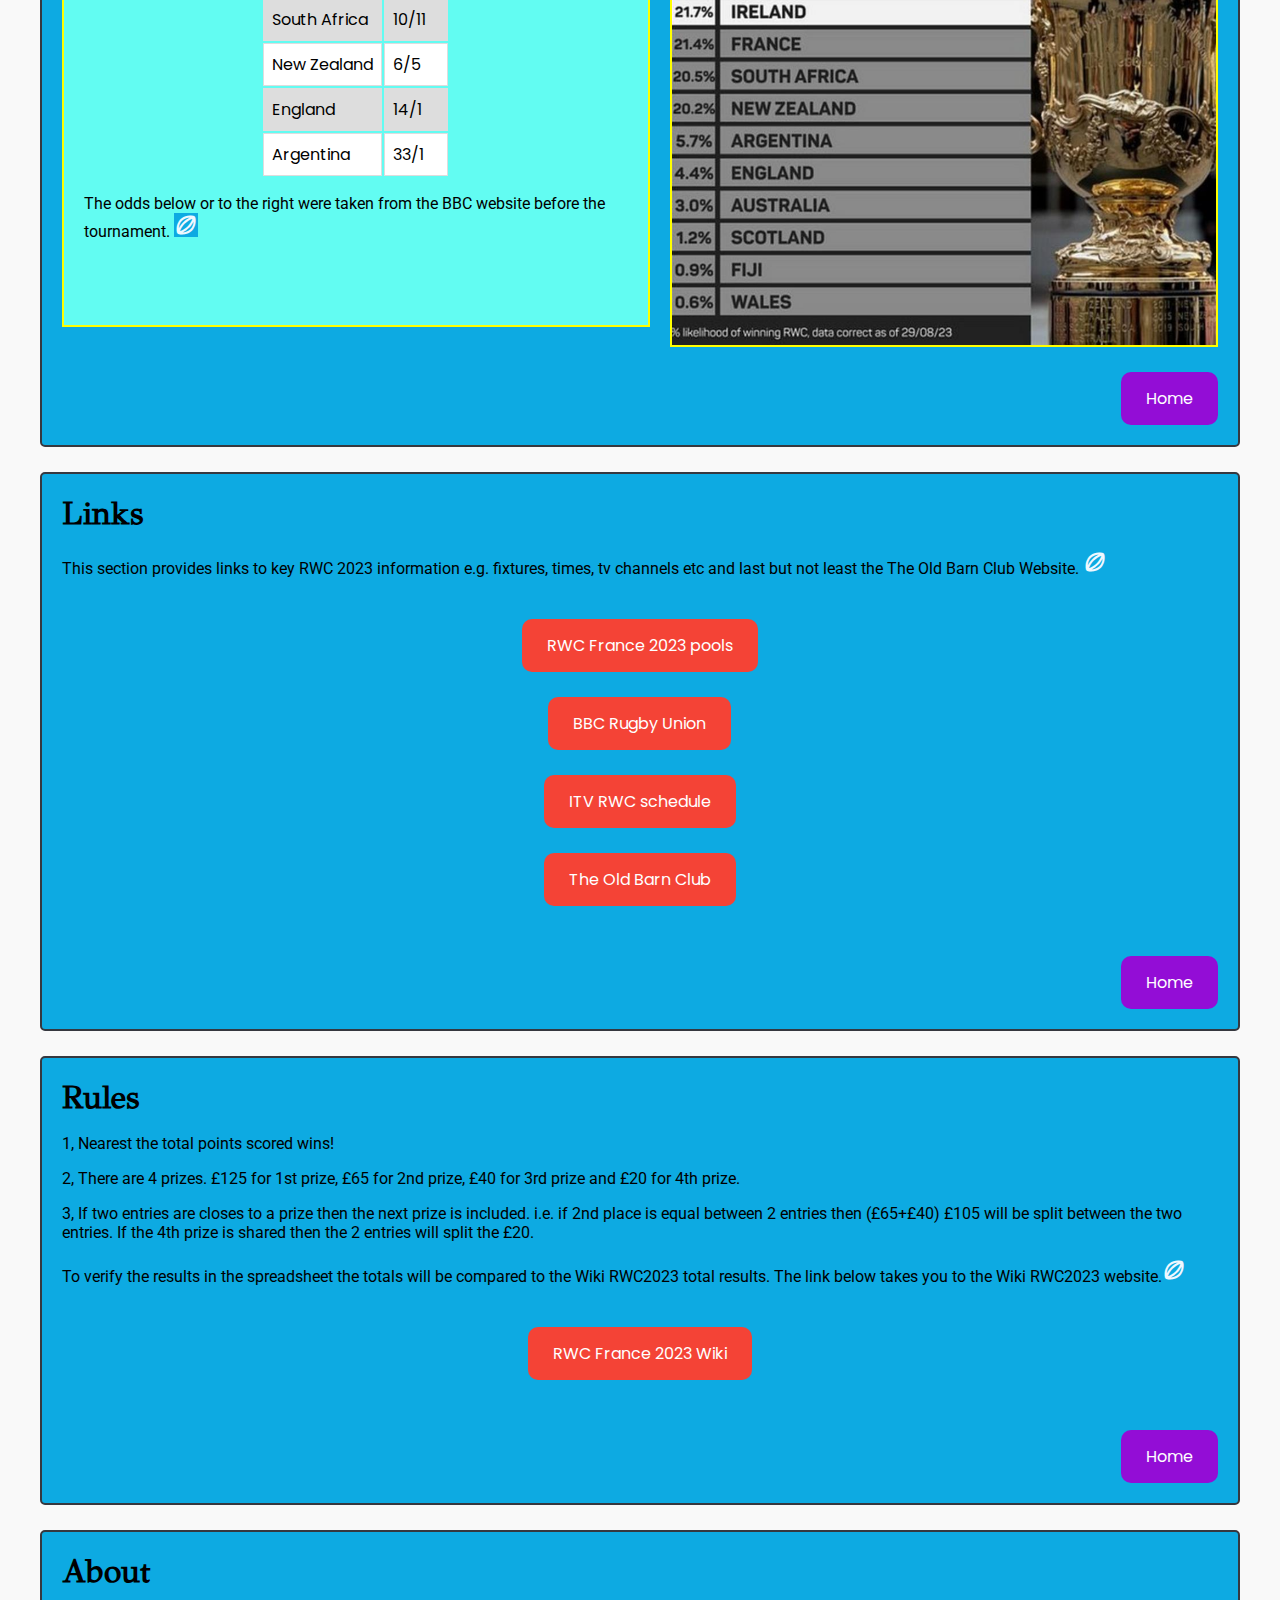
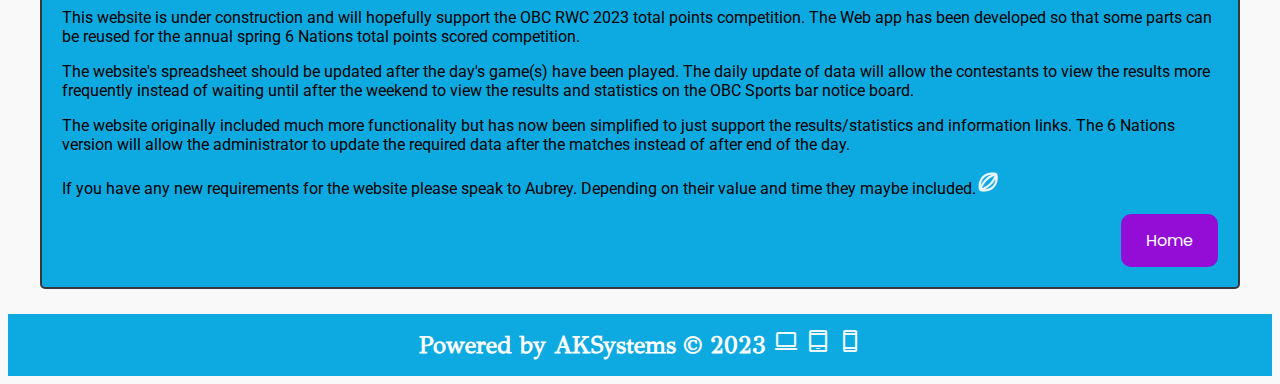
==== commit 0799270e: "Centred Icons on bottom menu" ====
--- a/index.html
+++ b/index.html
@@ -26,40 +26,52 @@
 
     <nav class="bottom-nav">
         <div>
-            <a href="#">
-                <i class="material-icons">home</i>
-                <h5>Home</h5>
-              </a>
-        </div>
-        <div>
-            <a href="#results">
-                <i class="material-icons">emoji_events</i>
+            <div class="centre-icon">
+                <a href="#">
+                    <i class="material-icons">home</i>
+
+                  </a>
+            </div>
+            <h5>Home</h5>
+        </div>
+        <div>
+            <div class="centre-icon">
+                <a href="#results"><i class="material-icons">emoji_events</i></a>
+            </div>
                 <h5>Results</h5>
-              </a>
-        </div>
-        <div>
-            <a href="#odds">
-                <i class="material-icons">casino</i>
+        </div>
+        <div>
+            <div class="centre-icon">
+                <a href="#odds">
+                    <i class="material-icons">casino</i>
+                  </a>
+            </div>
                 <h5>Odds</h5>
-              </a>
-        </div>
-        <div>
-            <a href="#links">
-                <i class="material-icons">link</i>
+        </div>
+        <div>
+            <div class="centre-icon">
+                <a href="#links">
+                    <i class="material-icons">link</i>
+
+                  </a>
+            </div>
                 <h5>Links</h5>
-              </a>
-        </div>
-        <div>
-            <a href="#rules">
-                <i class="material-icons">list_alt</i>
+        </div>
+        <div>
+            <div class="centre-icon">
+                <a href="#rules">
+                    <i class="material-icons">list_alt</i>
+                  </a>
+            </div>
                 <h5>Rules</h5>
-              </a>
-        </div>
-        <div>
-            <a href="#about">
-                <i class="material-icons">info</i>
+        </div>
+        <div>
+            <div class="centre-icon">
+                <a href="#about">
+                    <i class="material-icons">info</i>
+                  </a>
+            </div>
                 <h5>About</h5>
-              </a>
         </div>
 
       </nav>
--- a/basic.css
+++ b/basic.css
@@ -289,6 +289,10 @@
   color: #000;
 }
 
+.centre-icon {
+  text-align: center;
+}
+
 
 
 @media (max-width: 650px) {
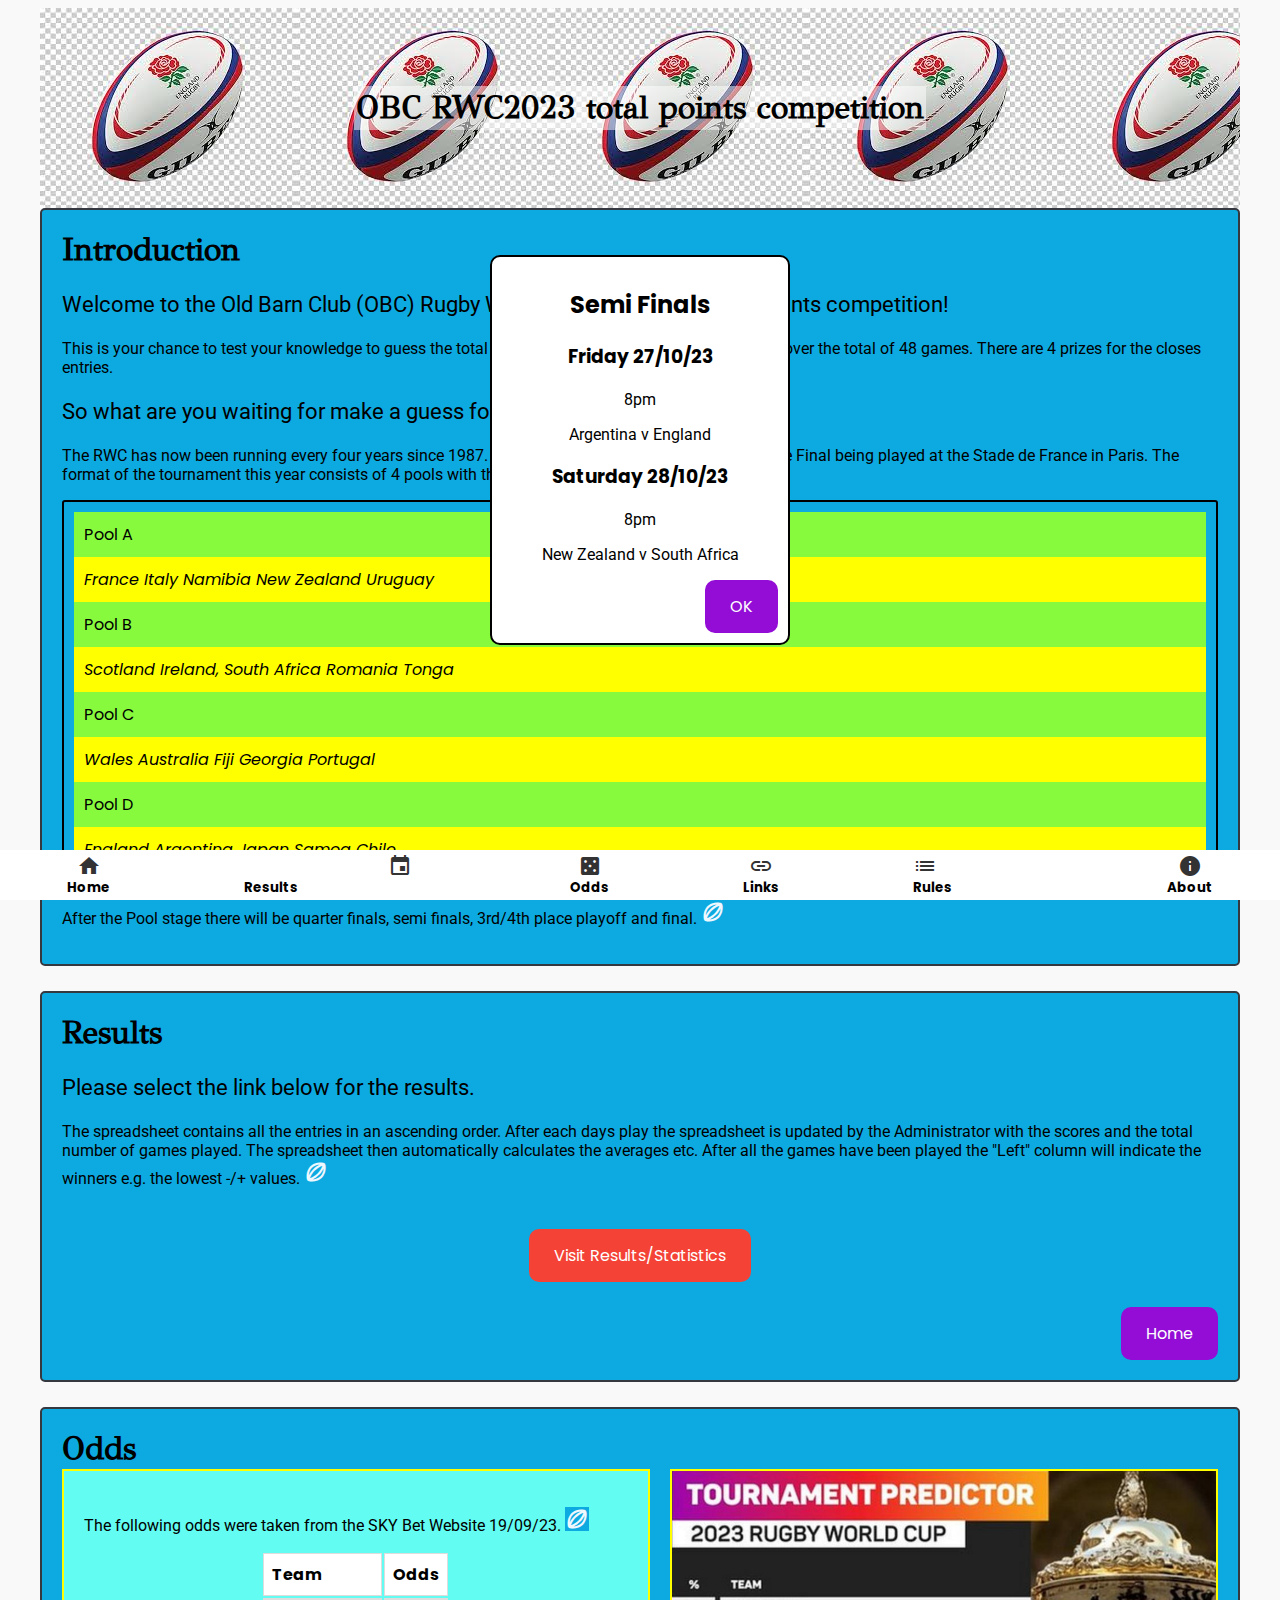
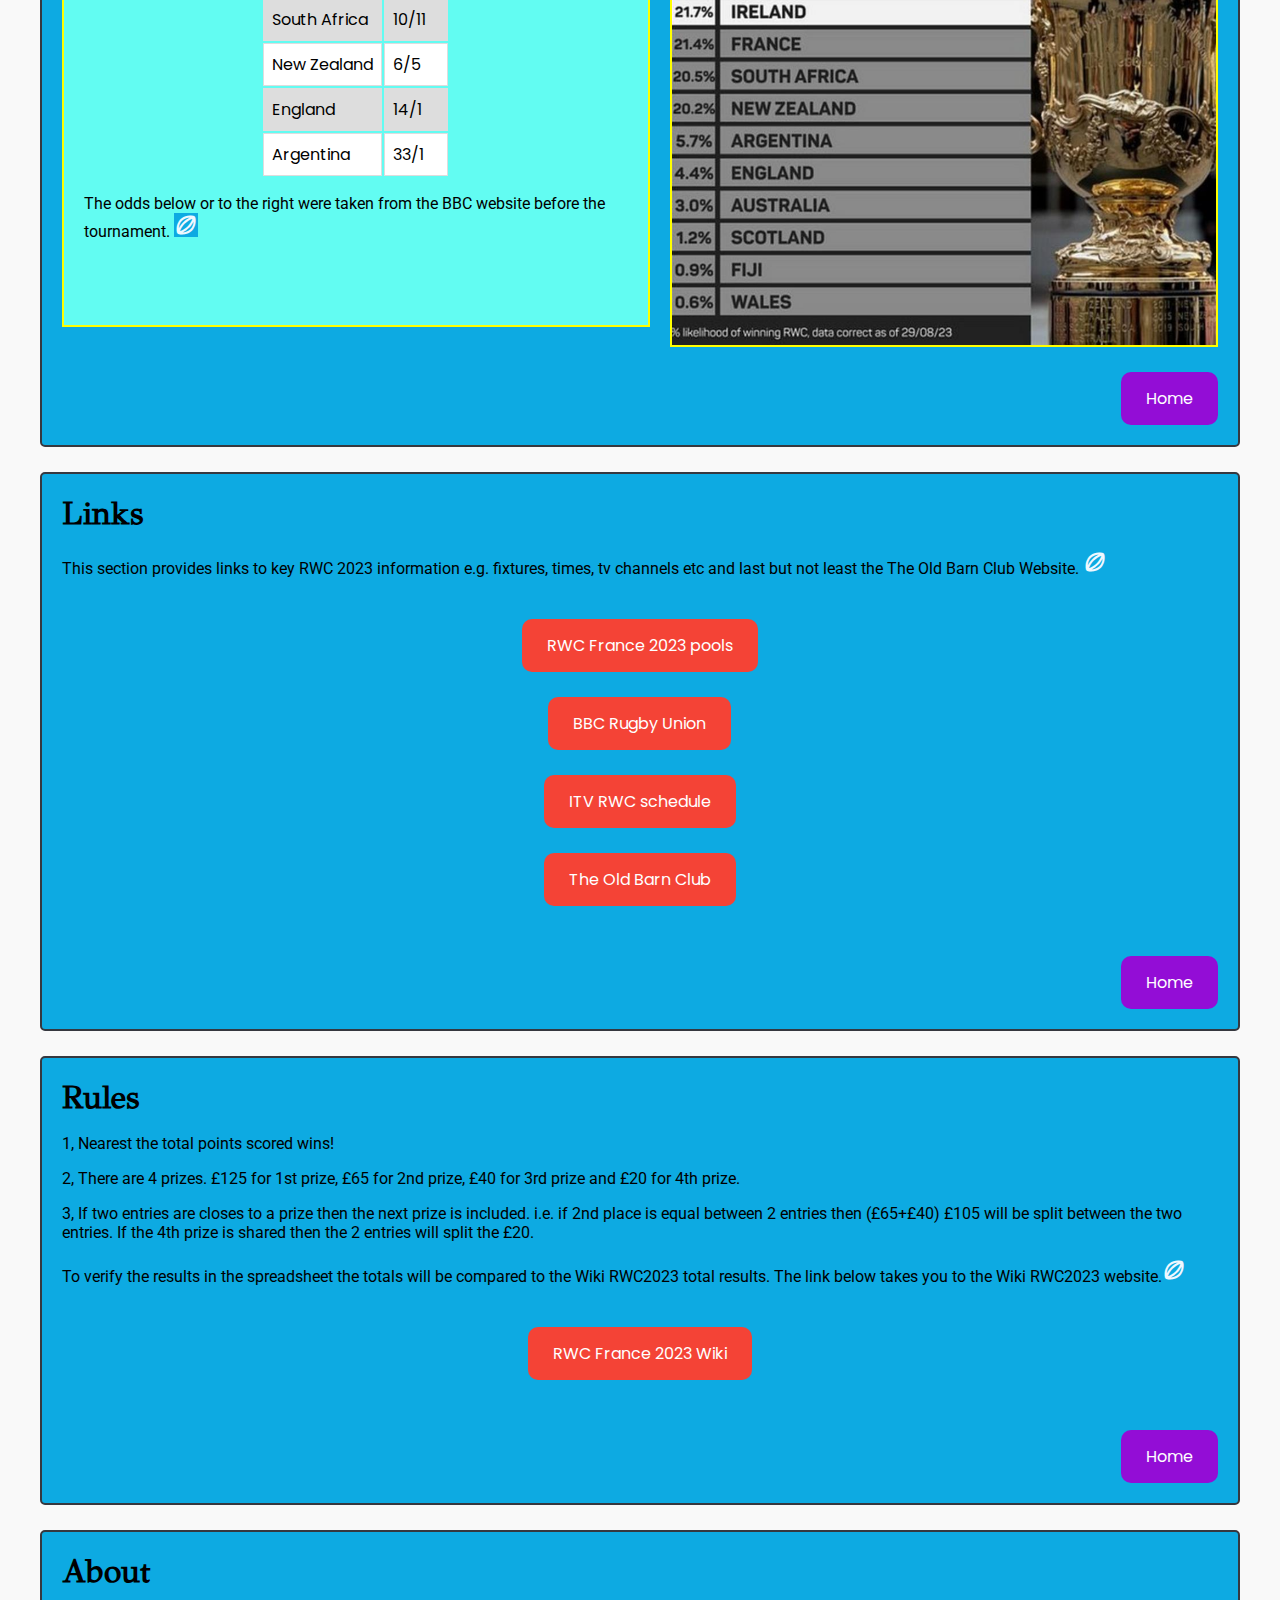
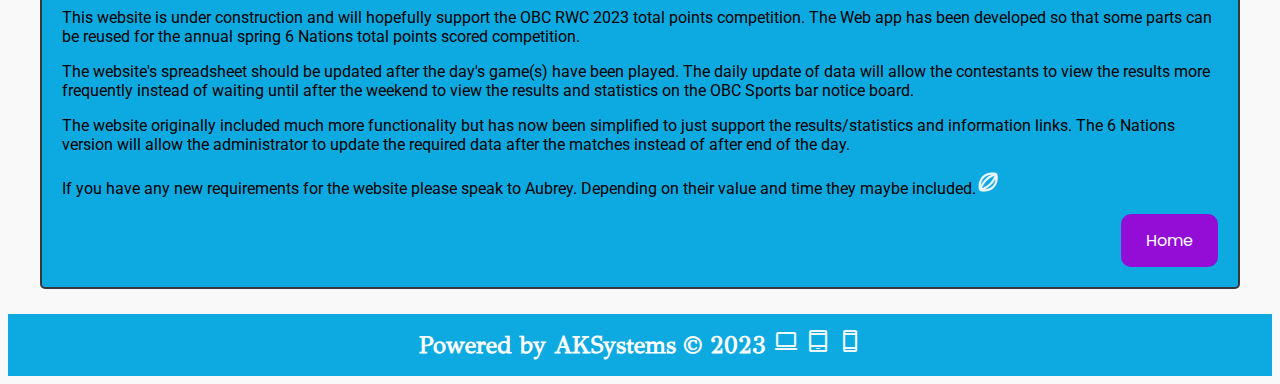
==== commit 68a8d487: "Updated after Semi finals" ====
--- a/index.html
+++ b/index.html
@@ -313,12 +313,12 @@
 
     <div id="banner">
         <h2>Semi Finals</h2>
-        <h3>Friday 20/10/23</h3>
+        <h3>Friday 27/10/23</h3>
         <p>8pm</p>
-        <p>Argentina v New Zealand</p>
-        <h3>Saturday 21/10/23</h3>
+        <p>Argentina v England</p>
+        <h3>Saturday 28/10/23</h3>
         <p>8pm</p>
-        <p>England v South Africa</p>
+        <p>New Zealand v South Africa</p>
         <div id="banner-button">
             <a href="#" onclick="off()" class="toplink">OK</a>
         </div>
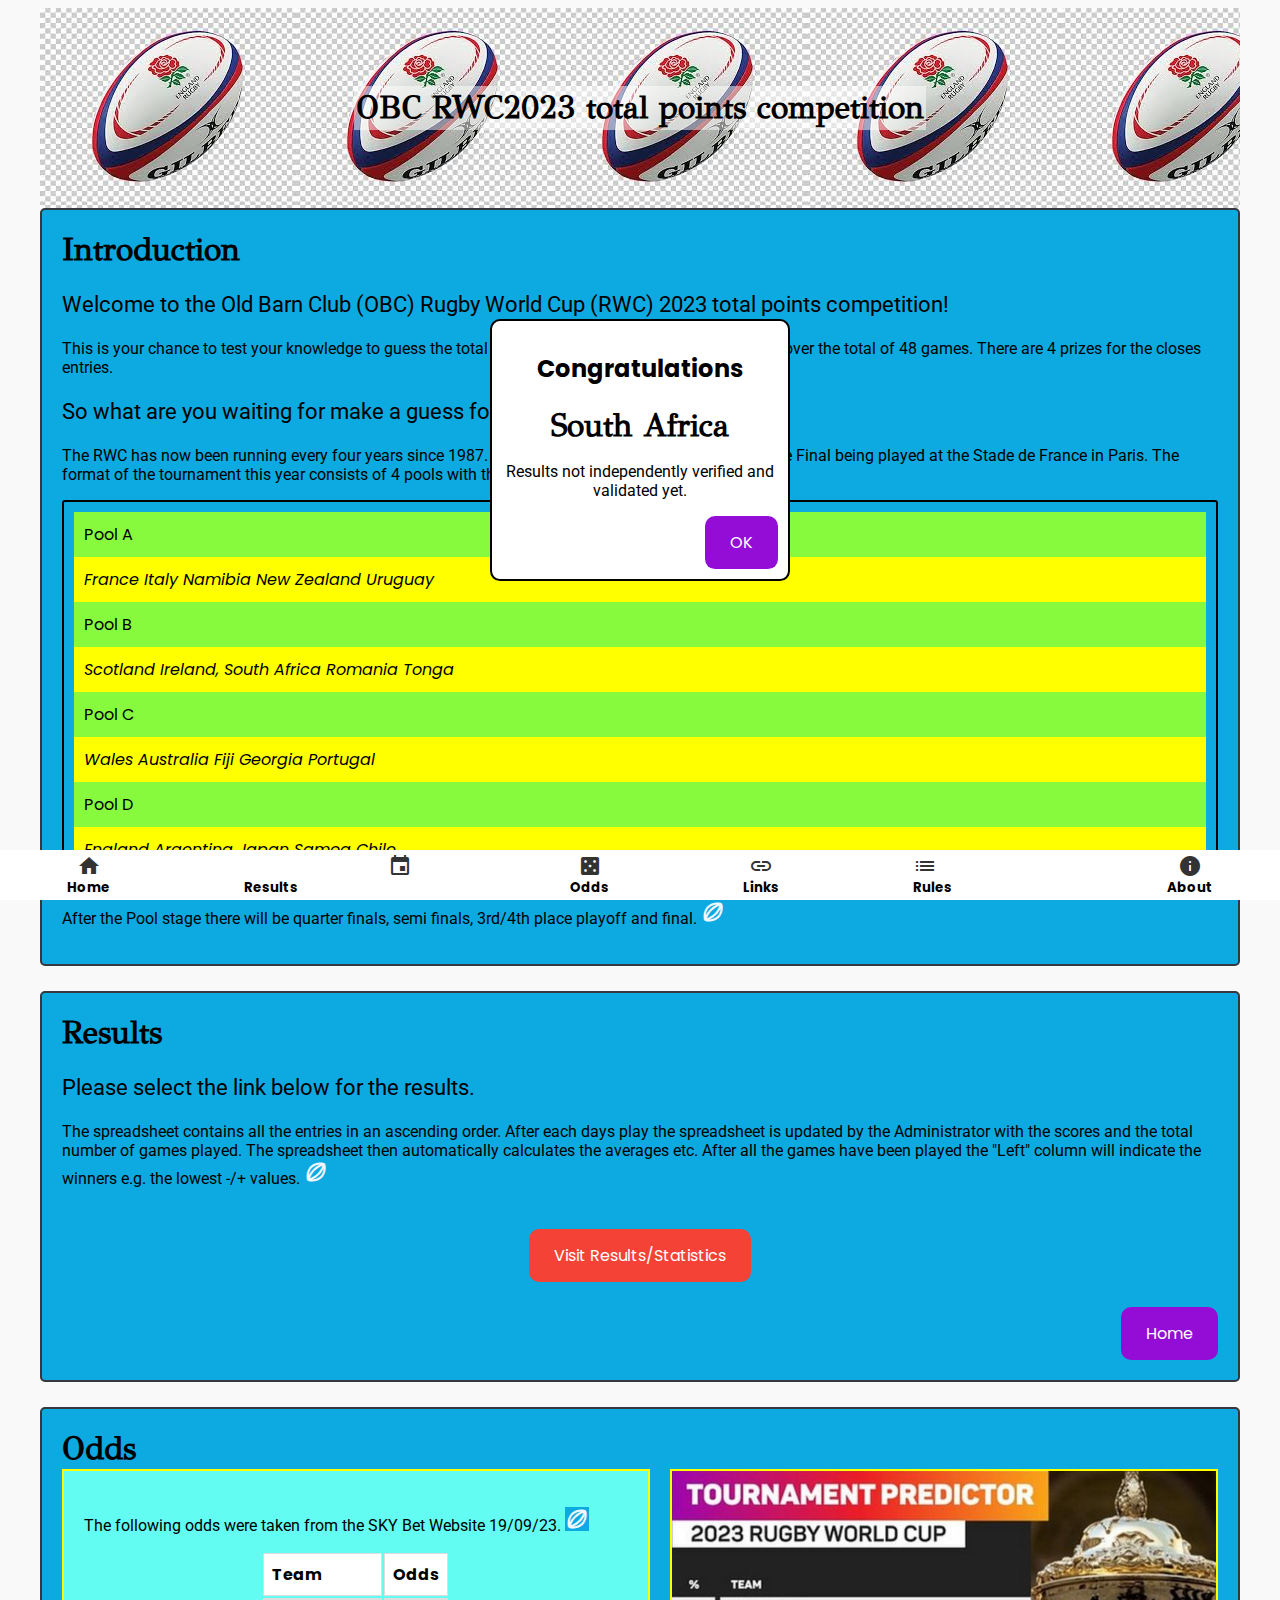
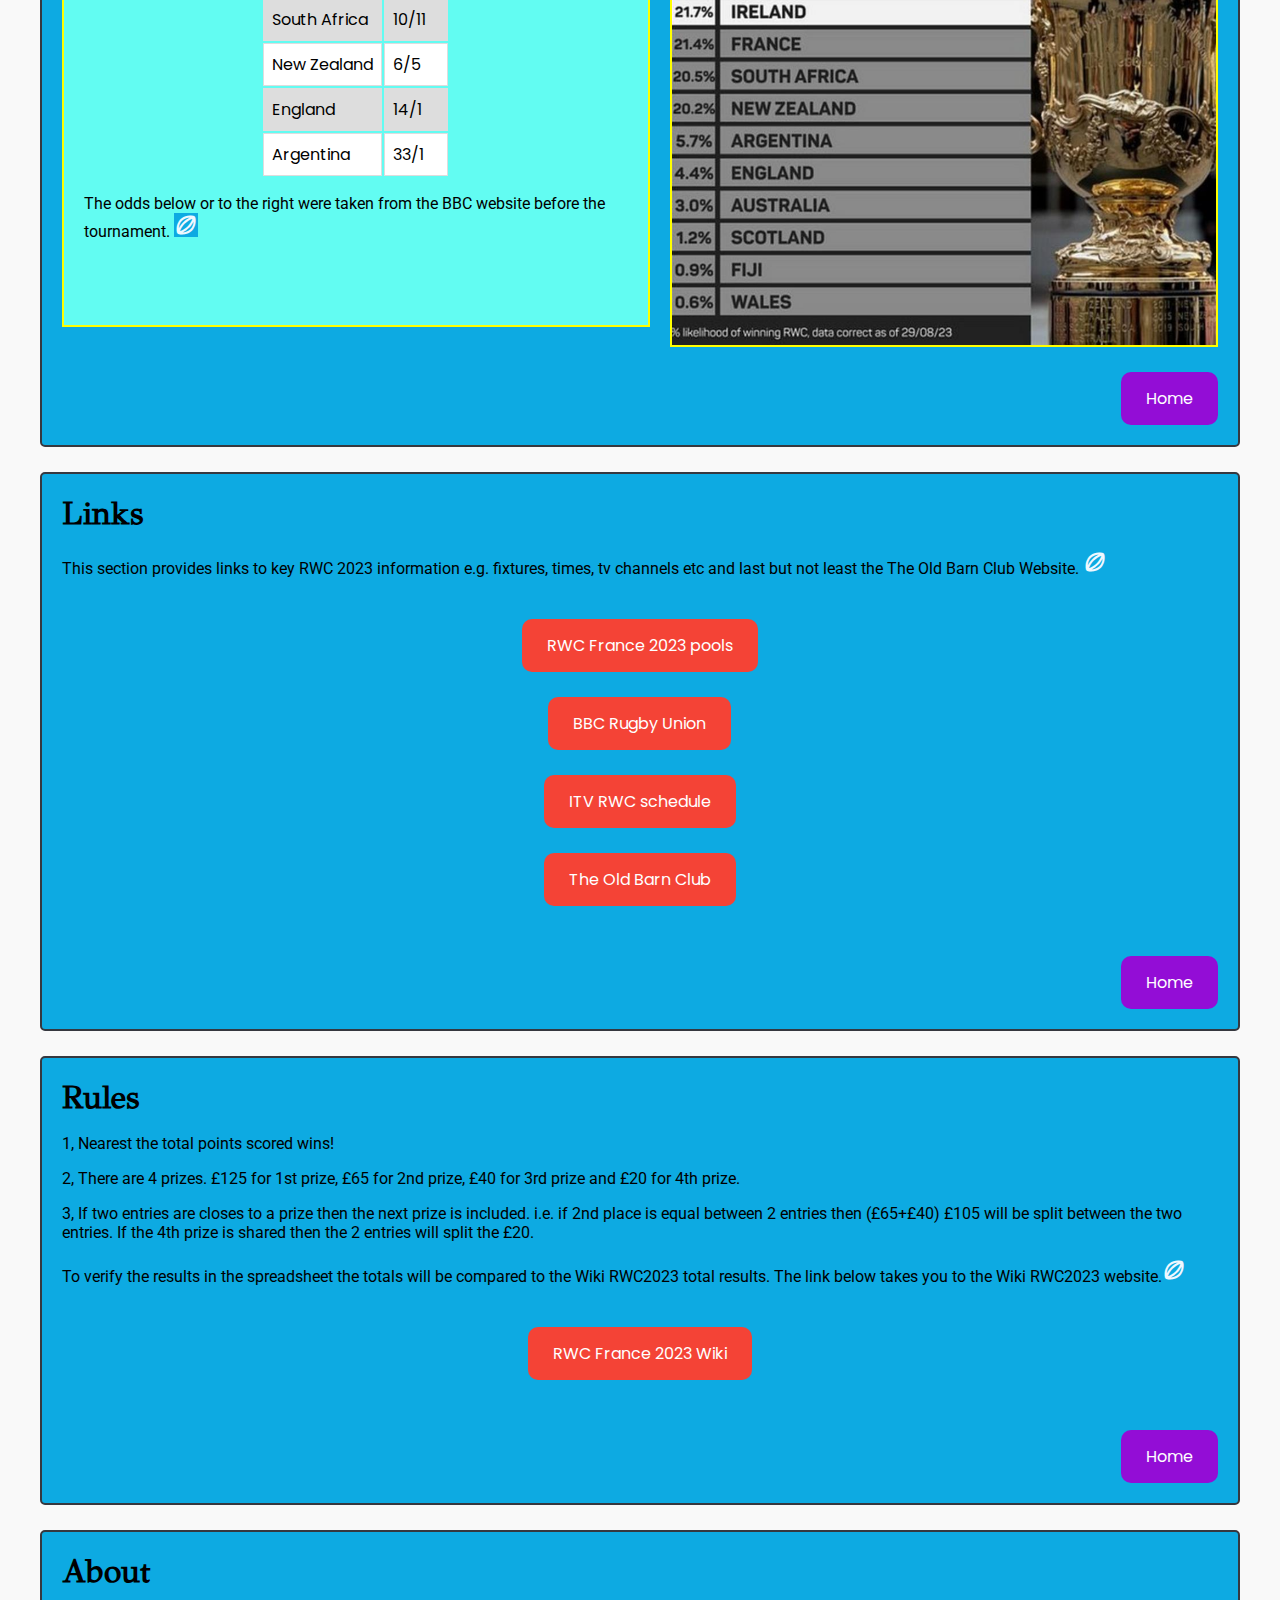
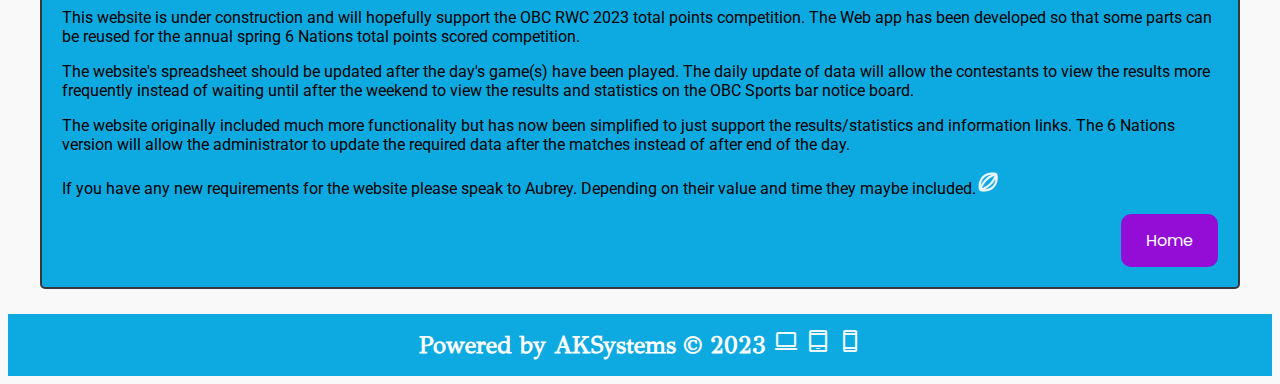
==== commit 090f53cf: "Final results not verified" ====
--- a/index.html
+++ b/index.html
@@ -312,13 +312,9 @@
     </div>
 
     <div id="banner">
-        <h2>Semi Finals</h2>
-        <h3>Friday 27/10/23</h3>
-        <p>8pm</p>
-        <p>Argentina v England</p>
-        <h3>Saturday 28/10/23</h3>
-        <p>8pm</p>
-        <p>New Zealand v South Africa</p>
+        <h2>Congratulations</h2>
+        <h1>South Africa</h1>
+        <P>Results not independently verified and validated yet.</P>
         <div id="banner-button">
             <a href="#" onclick="off()" class="toplink">OK</a>
         </div>
